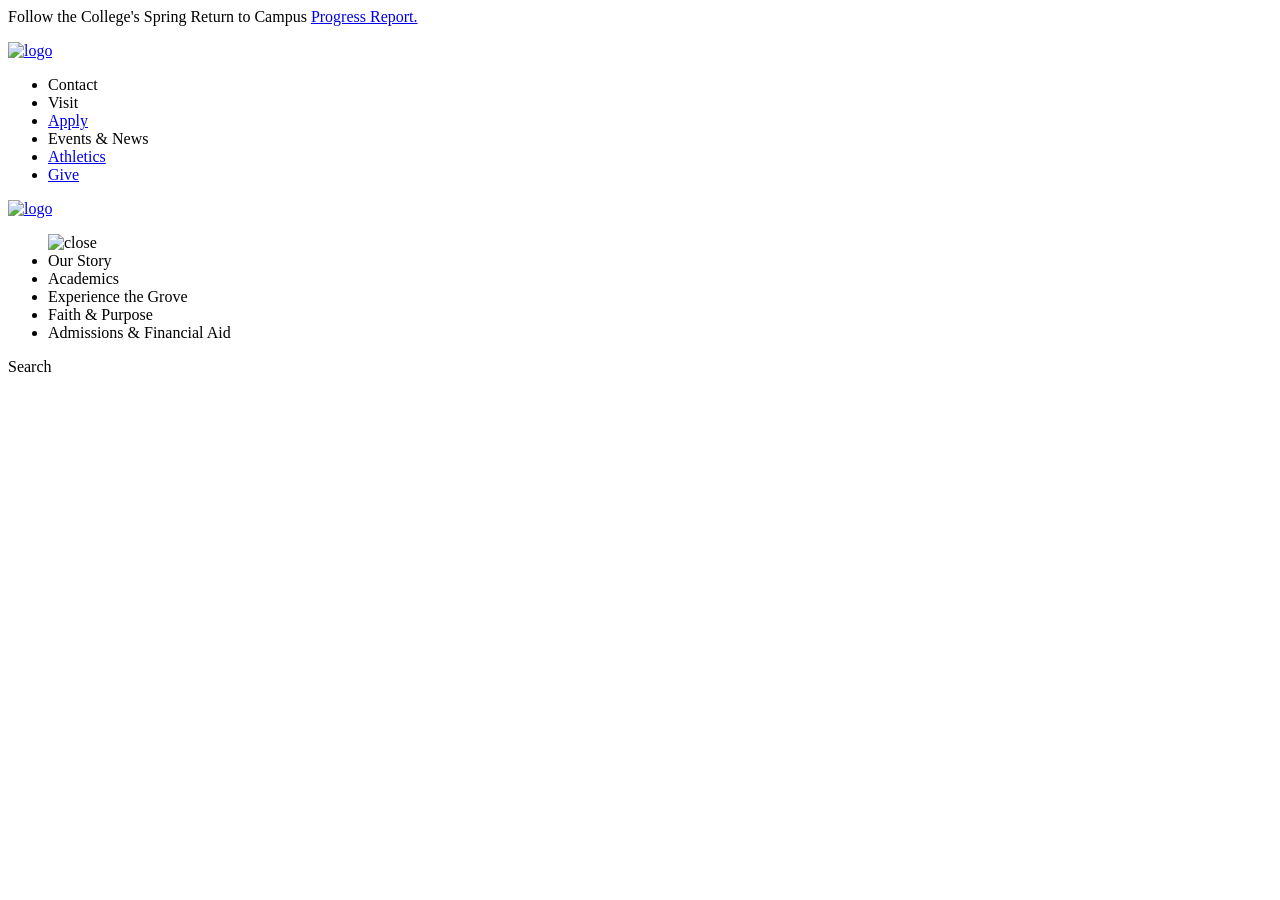
==== client_folder/index.html @ cbea6e5a "upload client_folder" ====
<!DOCTYPE html>
<!-- saved from url=(0020)https://www.gcc.edu/ -->
<html lang="en-US" class=" flexbox flexwrap objectfit object-fit"><head id="Head"><meta http-equiv="Content-Type" content="text/html; charset=UTF-8">

<meta name="viewport" content="width=device-width, initial-scale=1.0">

<link rel="stylesheet" href="./gcc_index_files/ici6coc.css">

<link rel="stylesheet" href="./gcc_index_files/4fae62d6ea.css">

<!-- begin CBE code -->
<script type="text/javascript" id="www-widgetapi-script" src="./gcc_index_files/www-widgetapi.js.download" async=""></script><script type="text/javascript" async="" src="./gcc_index_files/iframe_api"></script><script async="" src="./gcc_index_files/fbevents.js.download"></script><script type="text/javascript" async="" src="./gcc_index_files/f.txt"></script><script type="text/javascript" async="" src="./gcc_index_files/tracking.js.download"></script><script async="" src="./gcc_index_files/analytics.js.download"></script><script async="" src="./gcc_index_files/gtm.js.download"></script><script async="" src="./gcc_index_files/cbe.js.download"></script><script>
    (function(a,b,c,d,e,f,g) {
    a[e] = a[e] || function() {(a[e].q = a[e].q || []).push(arguments)};f=b.createElement(c);
    g=b.getElementsByTagName(c)[0];f.async=1;f.src=d+"/cbe/cbe.js";g.parentNode.insertBefore(f,g);
    })(window,document,"script","https://cbe.capturehighered.net","_cbe");

    _cbe("create","e0d51135");
    _cbe("log","pageview");
</script>
<!-- end CBE code -->

<!-- Google Tag Manager -->
<script>(function(w,d,s,l,i){w[l]=w[l]||[];w[l].push({'gtm.start':
new Date().getTime(),event:'gtm.js'});var f=d.getElementsByTagName(s)[0],
j=d.createElement(s),dl=l!='dataLayer'?'&l='+l:'';j.async=true;j.src=
'https://www.googletagmanager.com/gtm.js?id='+i+dl;f.parentNode.insertBefore(j,f);
})(window,document,'script','dataLayer','GTM-P2XJBWZ');</script>
<!-- End Google Tag Manager -->
<title>
	Grove City College | A Conservative Christian College in PA
</title><meta id="MetaDescription" name="DESCRIPTION" content="A Christ-centered learning and living experience defined by academic excellence and traditional American values. 180-acre campus an hour north of Pittsburgh."><meta id="MetaKeywords" name="KEYWORDS" content="Grove City College, Christian college, Liberal Arts College, STEM College, Engineering Programs, College Grove City, Grove City College Athletics, Grove City College Tuition, College Value"><meta id="MetaRobots" name="ROBOTS" content="INDEX, FOLLOW"><link href="./gcc_index_files/default.css" type="text/css" rel="stylesheet"><link href="./gcc_index_files/SearchSkinObjectPreview.css" type="text/css" rel="stylesheet"><link href="./gcc_index_files/skin.css" type="text/css" rel="stylesheet"><link href="./gcc_index_files/Ozone.css" type="text/css" rel="stylesheet"><link href="./gcc_index_files/portal.css" type="text/css" rel="stylesheet"><link href="./gcc_index_files/rateit.css" type="text/css" rel="stylesheet"><link href="./gcc_index_files/common.css" type="text/css" rel="stylesheet"><script src="./gcc_index_files/eds_jq.js.download" type="text/javascript"></script><script src="./gcc_index_files/jquery.js.download" type="text/javascript"></script><script src="./gcc_index_files/jquery-migrate.js.download" type="text/javascript"></script><script src="./gcc_index_files/jquery-ui.js.download" type="text/javascript"></script><link rel="SHORTCUT ICON" href="https://www.gcc.edu/Portals/0/favicon2.ico?ver=2020-01-23-114443-370" type="image/x-icon"><meta name="eds__GmapsInitData" content="{&quot;instanceGlobal&quot;:&quot;EasyDnnSolutions1_1_instance&quot;,&quot;google&quot;:{&quot;maps&quot;:{&quot;api&quot;:{&quot;key&quot;:&quot;&quot;,&quot;libraries&quot;:[&quot;geometry&quot;,&quot;places&quot;]}}}}">

          <script type="text/javascript">
            (function(i,s,o,g,r,a,m){i['GoogleAnalyticsObject']=r;i[r]=i[r]||function(){
            (i[r].q=i[r].q||[]).push(arguments)},i[r].l=1*new Date();a=s.createElement(o),
            m=s.getElementsByTagName(o)[0];a.async=1;a.src=g;m.parentNode.insertBefore(a,m)
            })(window,document,'script','https://www.google-analytics.com/analytics.js','ga');

            ga('create', 'UA-29758922-4', 'auto', {'legacyCookieDomain': 'none'});
            
			var dimensionName = localStorage.getItem('Analytics.Page.PageVariantDimension');

			if (dimensionName != undefined && dimensionName != '') { ga('set', dimensionName, 'Default'); }

            ga('send', 'pageview');	
          </script>

        <script async="" type="text/javascript" src="./gcc_index_files/2026256.js.download"></script><meta name="viewport" content="initial-scale=1.0,width=device-width"><script src="./gcc_index_files/smartscript.js.download"></script><script src="./gcc_index_files/f(1).txt"></script><script src="./gcc_index_files/f(2).txt"></script></head>
<body id="Body" data-new-gr-c-s-check-loaded="14.1056.0" data-gr-ext-installed="">
    
    <form method="post" action="https://www.gcc.edu/" id="Form" enctype="multipart/form-data">
<div class="aspNetHidden">
<input type="hidden" name="__EVENTTARGET" id="__EVENTTARGET" value="">
<input type="hidden" name="__EVENTARGUMENT" id="__EVENTARGUMENT" value="">
<input type="hidden" name="__VIEWSTATE" id="__VIEWSTATE" value="AWwN4nqwGJekj2pAhtR2ziW4N9yMHhQFfzo43Len8B0TLerBjThxQMmJ7/lKeh1e4ypZnMqMAfQ1Xduw1H5PG7Nsw1gUC0YUn21o5ZA7J3r8SD7vrPawrjKbLZw86y6627sok5jM5HINxeb8GuG51H4UZCGhubv+f9yQyBjHsGoX1CPyv4uhW/bL1IC0ecMvWYdaj3S+3VY9XB9GkEHub8O78Wb2TTCHfKuOiGuLjXV3nulKrGnI4gNhwKuUR3wf/UK33C4wjFEYW2MgIlSI2dHZ0qzH8yj5Eevm2uMMHmhvrkqkBo/0hAAVKHQSp7WT9yE+a51SdRYS4IZhN3HEKUXcUphgkC2/FlQTPCYA0ia2wXGzypbbdLKAx5jgSPy7X4BI76x0ZKxJ3v1G7U7njTJXMn3nydFfuvqqBlJsWcaWVe+QkelgAGmH1B/o0JNHGzgcIoF5KpC55Tut5bm9Mdblx1D/nlWRSVZ/KWEHq9S9iYiEf5qOYj6PR5OSgE7MSlmAaiO/Cz9xbIOFfEPV6eg3sANf2FUHAnQqU9gETbZIR/MEJyhtvXoVqIIvGwbbjoHabvAn+2CXpcZPj/oO9YsBtcvo6bR8c07AzoQDBxeM5GqlGKFJ0XtRbQysBl/KBK/mrhToX8LyN3zNfhZS1IwQts1TbwKhgrqCNRhsBdolDebVrCkYYRMybkYWf814iivQvM5OQdamvOJjJCtsSePVcW6+2JIGipcFG5o9eeCRKMX/FuvDlxLcVln62WHt2p6TMxGBGPRg1ErvHLvKJitFLUW6mIOcLsLPqwztCorCMe/w49AoU6wGcmS7c6v6WR+cvGtR2unA+xhCE/gprZOCgZPpSst+vTFXi72mRgdv+SDwGF4ZztR7PCE=">
</div>

<script type="text/javascript">
//<![CDATA[
var theForm = document.forms['Form'];
if (!theForm) {
    theForm = document.Form;
}
function __doPostBack(eventTarget, eventArgument) {
    if (!theForm.onsubmit || (theForm.onsubmit() != false)) {
        theForm.__EVENTTARGET.value = eventTarget;
        theForm.__EVENTARGUMENT.value = eventArgument;
        theForm.submit();
    }
}
//]]>
</script>


<script src="./gcc_index_files/WebResource.axd" type="text/javascript"></script>


<script src="./gcc_index_files/ScriptResource.axd" type="text/javascript"></script>
<script src="./gcc_index_files/ScriptResource(1).axd" type="text/javascript"></script>
<div class="aspNetHidden">

	<input type="hidden" name="__VIEWSTATEGENERATOR" id="__VIEWSTATEGENERATOR" value="CA0B0334">
	<input type="hidden" name="__VIEWSTATEENCRYPTED" id="__VIEWSTATEENCRYPTED" value="">
	<input type="hidden" name="__EVENTVALIDATION" id="__EVENTVALIDATION" value="p9dQFs6DfUUZxDEDKiuTaV3kQXOUXdfULFUy/Nu9dEB+/EOw+j2JY4qCLTvn656E8/e5LhRwMFNmOAy6IQc8epU8EzXHrSXh2RQ5BfpysTKSEsGhw7GpftzR8g7YdAMBoew1/4pwnNFKtXWBA6Me+zsvPSs=">
</div><script src="./gcc_index_files/dnn.js.download" type="text/javascript"></script><script src="./gcc_index_files/dnn.modalpopup.js.download" type="text/javascript"></script><script src="./gcc_index_files/dnncore.js.download" type="text/javascript"></script><script src="./gcc_index_files/SearchSkinObjectPreview.js.download" type="text/javascript"></script><script src="./gcc_index_files/dnn.servicesframework.js.download" type="text/javascript"></script><script src="./gcc_index_files/jquery.rateit_2.2.js.download" type="text/javascript"></script><script src="./gcc_index_files/EasyDnnSolutions_1.1_2.2.js.download" type="text/javascript"></script>
<script type="text/javascript">
//<![CDATA[
Sys.WebForms.PageRequestManager._initialize('ScriptManager', 'Form', [], [], [], 90, '');
//]]>
</script>

        
        
        



<!-- Google Tag Manager (noscript) -->
<noscript>
<iframe src="https://www.googletagmanager.com/ns.html?id=GTM-P2XJBWZ" height="0" width="0" style="display:none;visibility:hidden"></iframe>
</noscript>
<!-- End Google Tag Manager (noscript) -->

<div class="overflow">
    <div id="dnn_AlertPane"><div class="DnnModule DnnModule-Visualizer DnnModule-3594 DnnVersionableControl"><a name="3594"></a><div id="dnn_ctr3594_ContentPane" class="clearfix module-clean"><!-- Start_Module_3594 --><div id="dnn_ctr3594_ModuleContent" class="DNNModuleContent ModVisualizerC">
	<div id="dnn_ctr3594_View_ScopeWrapper" data-mid="3594" data-vid="b26cb7be-8696-441f-9628-9b6eb5b7796b" data-dnn-content-items="{&quot;vi&quot;:&quot;b26cb7be-8696-441f-9628-9b6eb5b7796b&quot;,&quot;ci&quot;:[&quot;fccc1849-2849-4cb1-a3d4-5d7c308e243f&quot;]}"><div class="alert-bar">	<div class="wrapper">		<i class="fa fa-info-circle" aria-hidden="true"></i> Follow the College's Spring Return to Campus <a href="https://www.gcc.edu/Info/Spring-Return-2022">Progress Report.</a><p></p>	</div><!--/.wrapper--></div><!--/.alert-bar--></div>
</div><!-- End_Module_3594 --></div>

















</div></div>
    <header>
    <div class="secondary">
        <div class="wrapper">
            <a href="https://www.gcc.edu/" class="logo">
                <img src="./gcc_index_files/gcc-logo-primary-1x.png" alt="logo" class="logo__img">
            </a>
            <!-- Secondary Navigation -->
            <!-- Secondary Navigation -->

<nav class="secondary__nav">
    <ul class="secondary__list">
  <li class="secondary__item" data-state="inactive"><a class="secondary__link fa-toogle-arrow" data-state="inactive">Contact</a><ul class="secondary__list--child" style="display: none;">
      <li class="secondary__item--child"><a class="secondary__link--child" href="https://www.gcc.edu/Info/Contact/Request-Information">Request Information</a></li>
      <li class="secondary__item--child"><a class="secondary__link--child" href="https://www.gcc.edu/Info/Contact/Staff-Directory">Staff Directory</a></li>
      <li class="secondary__item--child"><a class="secondary__link--child" href="https://www.gcc.edu/Home/Academics/Faculty-Directory">Faculty Directory</a></li>
      <li class="secondary__item--child"><a class="secondary__link--child" href="https://www.gcc.edu/Utility/Offices/Office-of-Marketing-Communications/Media-Kit">Media Kit</a></li>
      <li class="secondary__item--child"><a class="secondary__link--child" href="https://www.gcc.edu/Info/Contact">Contact Us</a></li>
    </ul>
  </li>
  <li class="secondary__item" data-state="inactive"><a class="secondary__link fa-toogle-arrow" data-state="inactive">Visit</a><ul class="secondary__list--child" style="display: none;">
      <li class="secondary__item--child"><a class="secondary__link--child" href="https://www.gcc.edu/Info/Visit">Visit Us</a></li>
      <li class="secondary__item--child"><a class="secondary__link--child" href="https://www.gcc.edu/Info/Visit/Daily-Visit-Options">Daily Visit Options</a></li>
      <li class="secondary__item--child"><a class="secondary__link--child" href="https://www.gcc.edu/Info/Visit/Open-Houses">Open Houses</a></li>
      <li class="secondary__item--child"><a class="secondary__link--child" href="https://www.youvisit.com/tour/grovecitycollege/80915?tourid=tour1_08_06_20_56572&amp;">Virtual Tour</a></li>
      <li class="secondary__item--child"><a class="secondary__link--child" href="https://www.gcc.edu/Info/Visit/Driving-Directions">Driving Directions</a></li>
      <li class="secondary__item--child"><a class="secondary__link--child" href="http://www.gcc.edu/Portals/0/GCC-CampusMap.pdf" target="_blank">Campus Map</a></li>
      <li class="secondary__item--child"><a class="secondary__link--child" href="https://www.gcc.edu/Info/Visit/Accommodations">Accommodations</a></li>
      <li class="secondary__item--child"><a class="secondary__link--child" href="https://www.gcc.edu/Info/Visit/Dining">Dining</a></li>
      <li class="secondary__item--child"><a class="secondary__link--child" href="https://www.gcc.edu/Info/Visit/Regional-Attractions">Regional Attractions</a></li>
    </ul>
  </li>
  <li class="secondary__item" data-state="inactive"><a class="secondary__link" data-state="inactive" href="https://www.gcc.edu/Home/Admissions-Financial-Aid/Applying-to-Grove-City-College">Apply</a></li>
  <li class="secondary__item" data-state="inactive"><a class="secondary__link fa-toogle-arrow" data-state="inactive">Events &amp; News</a><ul class="secondary__list--child" style="display: none;">
      <li class="secondary__item--child"><a class="secondary__link--child" href="https://www.gcc.edu/Info/Events-News">Events &amp; News</a></li>
      <li class="secondary__item--child"><a class="secondary__link--child" href="http://alumni.gcc.edu/s/1472/17/events.aspx?sid=1472&amp;gid=1&amp;pgid=1266">Alumni &amp; Friends Events</a></li>
      <li class="secondary__item--child"><a class="secondary__link--child" href="https://www.gcc.edu/Info/Events-News/Calendar">Calendar</a></li>
      <li class="secondary__item--child"><a class="secondary__link--child" href="https://www.gcc.edu/Info/Visit/Open-Houses">Open Houses</a></li>
      <li class="secondary__item--child"><a class="secondary__link--child" href="https://www.gcc.edu/Info/Events-News/Student-Publications">Student Publications</a></li>
      <li class="secondary__item--child"><a class="secondary__link--child" href="https://www.gcc.edu/Info/Events-News/Commencement-2022">Commencement 2022</a></li>
      <li class="secondary__item--child"><a class="secondary__link--child" href="https://www.gcc.edu/Info/Events-News/Commencement-Archive">Commencement Archive</a></li>
      <li class="secondary__item--child"><a class="secondary__link--child" href="https://www.gcc.edu/Utility/Offices/Office-of-Marketing-Communications/Media-Coverage">Media Coverage</a></li>
      <li class="secondary__item--child"><a class="secondary__link--child" href="https://www.gcc.edu/Info/Events-News/News-Releases">News Releases</a></li>
      <li class="secondary__item--child"><a class="secondary__link--child" href="https://issuu.com/grovecitycollege/stacks/99fbe0dc411946b391de90047c479d2e">GeDunk Alumni Magazine</a></li>
      <li class="secondary__item--child"><a class="secondary__link--child" href="https://livestream.com/accounts/13431056" target="_blank">Recorded Lectures &amp; Events</a></li>
    </ul>
  </li>
  <li class="secondary__item" data-state="inactive"><a class="secondary__link" data-state="inactive" href="http://athletics.gcc.edu/" target="_blank">Athletics</a></li>
  <li class="secondary__item" data-state="inactive"><a class="secondary__link" data-state="inactive" href="https://securelb.imodules.com/s/1472/index.aspx?sid=1472&amp;gid=1&amp;pgid=683&amp;cid=1644">Give</a></li>
</ul>
</nav>
        </div>
    </div>

    <div class="primary">
        <div class="wrapper">
            <a href="https://www.gcc.edu/" class="logo">
                <img src="./gcc_index_files/gcc-logo-primary-1x.png" alt="logo" class="logo__img">
            </a>

            <!-- Primary Navigation -->
            <!-- Primary Navigation -->

<nav class="primary__nav">
    <ul class="primary__list">
  <div class="close-btn" data-state="inactive"><img srcset="/Portals/0/Images/close-icon-1x.png, /Portals/0/Images/close-icon-2x.png 2x" src="./gcc_index_files/close-icon-1x.png.png" alt="close"></div>
  <li class="primary__item" data-state="inactive"><a class="primary__link" data-state="inactive">Our Story</a><div class="primary__list-wrapper" style="display: none;">
      <div class="primary__list-wrapper--child">
        <div class="primary__callout">
          <div class="primary__callout-title">Our Story</div>
          <div class="primary__callout-desc">Built on American values.</div><a class="btn-primary" href="https://www.gcc.edu/Home/Our-Story">
                                    Learn More
                                </a></div>
        <ul class="primary__list--child primary__list--child--flex" style="display: none;">
          <li class="primary__item--child"><a class="primary__link--child" href="https://www.gcc.edu/Home/Our-Story/Distinctives">Our Distinctives</a></li>
          <li class="primary__item--child"><a class="primary__link--child" href="https://www.gcc.edu/Home/Our-Story/History">History</a></li>
          <li class="primary__item--child"><a class="primary__link--child" href="https://www.gcc.edu/Home/Our-Story/Faith-Freedom">Faith &amp; Freedom</a></li>
          <li class="primary__item--child"><a class="primary__link--child" href="https://www.gcc.edu/Home/Our-Story/By-the-Numbers">By the Numbers</a></li>
          <li class="primary__item--child"><a class="primary__link--child" href="https://www.gcc.edu/Home/Our-Story/Leadership-Teams">Leadership Teams</a></li>
          <li class="primary__item--child"><a class="primary__link--child" href="http://alumni.gcc.edu/s/1472/17/interior.aspx?sid=1472&amp;gid=1&amp;pgid=794">Our Alumni</a></li>
          <li class="primary__item--child"><a class="primary__link--child" href="https://www.gcc.edu/Home/Our-Story/The-Institute-for-Faith-Freedom">The Institute for Faith &amp; Freedom</a></li>
          <li class="primary__item--child"><a class="primary__link--child" href="https://www.gcc.edu/Center-Entrepreneurship-Innovation">Center for Entrepreneurship + Innovation</a></li>
        </ul>
      </div>
    </div>
  </li>
  <li class="primary__item" data-state="inactive"><a class="primary__link" data-state="inactive">Academics</a><div class="primary__list-wrapper" style="display: none;">
      <div class="primary__list-wrapper--child">
        <div class="primary__callout">
          <div class="primary__callout-title">Academics</div>
          <div class="primary__callout-desc">Educating the entire you.</div><a class="btn-primary" href="https://www.gcc.edu/Home/Academics">
                                    Learn More
                                </a></div>
        <ul class="primary__list--child primary__list--child--flex" style="display: none;">
          <li class="primary__item--child"><a class="primary__link--child" href="https://www.gcc.edu/Home/Academics/Majors-Departments">Majors &amp; Departments</a></li>
          <li class="primary__item--child"><a class="primary__link--child" href="https://www.gcc.edu/Home/Academics/Grad-School-Prep">Grad School Prep</a></li>
          <li class="primary__item--child"><a class="primary__link--child" href="https://www.gcc.edu/Home/Academics/Study-Abroad-Programs">Study Abroad Programs</a></li>
          <li class="primary__item--child"><a class="primary__link--child" href="https://www.gcc.edu/Home/Academics/Graduate-Online-Programs">Graduate &amp; Online Programs</a></li>
          <li class="primary__item--child"><a class="primary__link--child" href="https://www.gcc.edu/Home/Academics/Faculty-Directory">Faculty Directory</a></li>
          <li class="primary__item--child"><a class="primary__link--child" href="https://www.gcc.edu/Home/Academics/Academic-Resource-Center">Academic Resource Center</a></li>
          <li class="primary__item--child"><a class="primary__link--child" href="https://www.gcc.edu/Home/Academics/Accreditations-Affiliations">Accreditations &amp; Affiliations</a></li>
          <li class="primary__item--child"><a class="primary__link--child" href="https://www.gcc.edu/Utility/Offices/Registrar/Transcript-Request">Request a Transcript</a></li>
          <li class="primary__item--child"><a class="primary__link--child" href="https://www.gcc.edu/Home/Admissions-Financial-Aid/Applying-to-Grove-City-College/How-To-Apply/Dual-Enrollment-Program">Dual Enrollment Program</a></li>
          <li class="primary__item--child"><a class="primary__link--child" href="https://www.gcc.edu/Utility/Offices/Registrar/Online-Courses">Online Courses</a></li>
        </ul>
      </div>
    </div>
  </li>
  <li class="primary__item" data-state="inactive"><a class="primary__link" data-state="inactive">Experience the Grove</a><div class="primary__list-wrapper" style="display: none;">
      <div class="primary__list-wrapper--child">
        <div class="primary__callout">
          <div class="primary__callout-title">Experience the Grove</div>
          <div class="primary__callout-desc">A community so unique, we have our own name.</div><a class="btn-primary" href="https://www.gcc.edu/Home/Experience-the-Grove">
                                    Learn More
                                </a></div>
        <ul class="primary__list--child" style="display: none;">
          <li class="primary__item--child"><a class="primary__link--child" href="https://www.gcc.edu/Home/Experience-the-Grove/Organizations-Clubs">Organizations &amp; Clubs</a></li>
          <li class="primary__item--child"><a class="primary__link--child" href="https://www.gcc.edu/Home/Experience-the-Grove/Campus-Life">Campus Life</a></li>
          <li class="primary__item--child"><a class="primary__link--child" href="http://athletics.gcc.edu/">Athletics</a></li>
          <li class="primary__item--child"><a class="primary__link--child" href="https://www.gcc.edu/Home/Experience-Grove/Facilities">Facilities</a></li>
          <li class="primary__item--child"><a class="primary__link--child" href="https://www.gcc.edu/#">Virtual Tour</a></li>
        </ul>
      </div>
    </div>
  </li>
  <li class="primary__item" data-state="inactive"><a class="primary__link" data-state="inactive">Faith &amp; Purpose</a><div class="primary__list-wrapper" style="display: none;">
      <div class="primary__list-wrapper--child">
        <div class="primary__callout">
          <div class="primary__callout-title">Faith &amp; Purpose</div>
          <div class="primary__callout-desc">Who will you become?</div><a class="btn-primary" href="https://www.gcc.edu/Home/Faith-Purpose">
                                    Learn More
                                </a></div>
        <ul class="primary__list--child" style="display: none;">
          <li class="primary__item--child"><a class="primary__link--child" href="https://www.gcc.edu/Home/Faith-Purpose/Find-Your-Calling">Find Your Calling</a></li>
          <li class="primary__item--child"><a class="primary__link--child" href="https://www.gcc.edu/Home/Faith-Purpose/Christian-Formation">Christian Formation</a></li>
          <li class="primary__item--child"><a class="primary__link--child" href="https://livestream.com/accounts/13431056/events/9805194">Chapel Livestream</a></li>
        </ul>
      </div>
    </div>
  </li>
  <li class="primary__item" data-state="inactive"><a class="primary__link" data-state="inactive">Admissions &amp; Financial Aid</a><div class="primary__list-wrapper" style="display: none;">
      <div class="primary__list-wrapper--child">
        <div class="primary__callout">
          <div class="primary__callout-title">Admissions &amp; Financial Aid</div>
          <div class="primary__callout-desc">You'll get more than what you pay for.</div><a class="btn-primary" href="https://www.gcc.edu/Home/Admissions-Financial-Aid">
                                    Learn More
                                </a></div>
        <ul class="primary__list--child primary__list--child--flex" style="display: none;">
          <li class="primary__item--child"><a class="primary__link--child" href="https://www.gcc.edu/Home/Admissions-Financial-Aid">Admissions &amp; Financial Aid</a></li>
          <li class="primary__item--child"><a class="primary__link--child" href="https://www.gcc.edu/Home/Our-Story/By-the-Numbers/Why-Grove-City-College">Why Grove City College?</a></li>
          <li class="primary__item--child"><a class="primary__link--child" href="https://www.gcc.edu/Info/Visit">Visit Us</a></li>
          <li class="primary__item--child"><a class="primary__link--child" href="https://www.gcc.edu/Home/Admissions-Financial-Aid/Financial-Aid-Scholarships">Financial Aid &amp; Scholarships</a></li>
          <li class="primary__item--child"><a class="primary__link--child" href="https://www.gcc.edu/Home/Admissions-Financial-Aid/Applying-to-Grove-City-College">Applying to Grove City College</a></li>
          <li class="primary__item--child"><a class="primary__link--child" href="https://www.gcc.edu/Utility/Info-For/New-Students/Accepted-Students">Accepted Students</a></li>
          <li class="primary__item--child"><a class="primary__link--child" href="https://www.gcc.edu/Home/Admissions-Financial-Aid/Applying-to-Grove-City-College/How-To-Apply/Dual-Enrollment-Program">Dual Enrollment Program</a></li>
          <li class="primary__item--child"><a class="primary__link--child" href="https://www.gcc.edu/Utility/Offices/Registrar/Online-Courses">Online Courses</a></li>
          <li class="primary__item--child"><a class="primary__link--child" href="https://www.gcc.edu/Home/Admissions-Financial-Aid/College-Search-Resources">College Search Resources</a></li>
          <li class="primary__item--child"><a class="primary__link--child" href="https://www.gcc.edu/Home/Admissions-Financial-Aid/Meet-the-Admissions-Staff">Meet the Admissions Staff</a></li>
        </ul>
      </div>
    </div>
  </li>
<ul class="secondary__list" style="display: none;">
  <li class="secondary__item" data-state="inactive"><a class="secondary__link fa-toogle-arrow" data-state="inactive">Contact</a><ul class="secondary__list--child" style="display: none;">
      <li class="secondary__item--child"><a class="secondary__link--child" href="https://www.gcc.edu/Info/Contact/Request-Information">Request Information</a></li>
      <li class="secondary__item--child"><a class="secondary__link--child" href="https://www.gcc.edu/Info/Contact/Staff-Directory">Staff Directory</a></li>
      <li class="secondary__item--child"><a class="secondary__link--child" href="https://www.gcc.edu/Home/Academics/Faculty-Directory">Faculty Directory</a></li>
      <li class="secondary__item--child"><a class="secondary__link--child" href="https://www.gcc.edu/Utility/Offices/Office-of-Marketing-Communications/Media-Kit">Media Kit</a></li>
      <li class="secondary__item--child"><a class="secondary__link--child" href="https://www.gcc.edu/Info/Contact">Contact Us</a></li>
    </ul>
  </li>
  <li class="secondary__item" data-state="inactive"><a class="secondary__link fa-toogle-arrow" data-state="inactive">Visit</a><ul class="secondary__list--child" style="display: none;">
      <li class="secondary__item--child"><a class="secondary__link--child" href="https://www.gcc.edu/Info/Visit">Visit Us</a></li>
      <li class="secondary__item--child"><a class="secondary__link--child" href="https://www.gcc.edu/Info/Visit/Daily-Visit-Options">Daily Visit Options</a></li>
      <li class="secondary__item--child"><a class="secondary__link--child" href="https://www.gcc.edu/Info/Visit/Open-Houses">Open Houses</a></li>
      <li class="secondary__item--child"><a class="secondary__link--child" href="https://www.youvisit.com/tour/grovecitycollege/80915?tourid=tour1_08_06_20_56572&amp;">Virtual Tour</a></li>
      <li class="secondary__item--child"><a class="secondary__link--child" href="https://www.gcc.edu/Info/Visit/Driving-Directions">Driving Directions</a></li>
      <li class="secondary__item--child"><a class="secondary__link--child" href="http://www.gcc.edu/Portals/0/GCC-CampusMap.pdf">Campus Map</a></li>
      <li class="secondary__item--child"><a class="secondary__link--child" href="https://www.gcc.edu/Info/Visit/Accommodations">Accommodations</a></li>
      <li class="secondary__item--child"><a class="secondary__link--child" href="https://www.gcc.edu/Info/Visit/Dining">Dining</a></li>
      <li class="secondary__item--child"><a class="secondary__link--child" href="https://www.gcc.edu/Info/Visit/Regional-Attractions">Regional Attractions</a></li>
    </ul>
  </li>
  <li class="secondary__item" data-state="inactive"><a class="secondary__link" data-state="inactive" href="https://www.gcc.edu/Home/Admissions-Financial-Aid/Applying-to-Grove-City-College">Apply</a></li>
  <li class="secondary__item" data-state="inactive"><a class="secondary__link fa-toogle-arrow" data-state="inactive">Events &amp; News</a><ul class="secondary__list--child" style="display: none;">
      <li class="secondary__item--child"><a class="secondary__link--child" href="https://www.gcc.edu/Info/Events-News">Events &amp; News</a></li>
      <li class="secondary__item--child"><a class="secondary__link--child" href="http://alumni.gcc.edu/s/1472/17/events.aspx?sid=1472&amp;gid=1&amp;pgid=1266">Alumni &amp; Friends Events</a></li>
      <li class="secondary__item--child"><a class="secondary__link--child" href="https://www.gcc.edu/Info/Events-News/Calendar">Calendar</a></li>
      <li class="secondary__item--child"><a class="secondary__link--child" href="https://www.gcc.edu/Info/Visit/Open-Houses">Open Houses</a></li>
      <li class="secondary__item--child"><a class="secondary__link--child" href="https://www.gcc.edu/Info/Events-News/Student-Publications">Student Publications</a></li>
      <li class="secondary__item--child"><a class="secondary__link--child" href="https://www.gcc.edu/Info/Events-News/Commencement-2022">Commencement 2022</a></li>
      <li class="secondary__item--child"><a class="secondary__link--child" href="https://www.gcc.edu/Info/Events-News/Commencement-Archive">Commencement Archive</a></li>
      <li class="secondary__item--child"><a class="secondary__link--child" href="https://www.gcc.edu/Utility/Offices/Office-of-Marketing-Communications/Media-Coverage">Media Coverage</a></li>
      <li class="secondary__item--child"><a class="secondary__link--child" href="https://www.gcc.edu/Info/Events-News/News-Releases">News Releases</a></li>
      <li class="secondary__item--child"><a class="secondary__link--child" href="https://issuu.com/grovecitycollege/stacks/99fbe0dc411946b391de90047c479d2e">GeDunk Alumni Magazine</a></li>
      <li class="secondary__item--child"><a class="secondary__link--child" href="https://livestream.com/accounts/13431056" target="_blank">Recorded Lectures &amp; Events</a></li>
    </ul>
  </li>
  <li class="secondary__item" data-state="inactive"><a class="secondary__link" data-state="inactive" href="http://athletics.gcc.edu/">Athletics</a></li>
  <li class="secondary__item" data-state="inactive"><a class="secondary__link" data-state="inactive" href="https://securelb.imodules.com/s/1472/index.aspx?sid=1472&amp;gid=1&amp;pgid=683&amp;cid=1644">Give</a></li>
</ul></ul>
</nav>
            <div class="search-utility-wrapper">
                <div id="dnn_HeaderSearchUtilityPane"><div class="DnnModule DnnModule-DNN_HTML DnnModule-1670 DnnVersionableControl"><a name="1670"></a><div id="dnn_ctr1670_ContentPane" class="clearfix module-clean"><!-- Start_Module_1670 --><div id="dnn_ctr1670_ModuleContent" class="DNNModuleContent ModDNNHTMLC">
	<div id="dnn_ctr1670_HtmlModule_lblContent"><div class="search-btn search-utility__btn" data-state="inactive">
	<i class="fa fa-search" aria-hidden="true"></i>
	<span class="search-btn__label">Search</span>
</div>
<div class="utility-btn" data-state="inactive">
	<i class="fa fa-user" aria-hidden="true"></i>
</div>
<div class="utility-btn-mobile search-utility__btn" data-state="inactive">
	<i class="fa fa-user" aria-hidden="true"></i>
</div>
<div class="menu-btn utility-btn-mobile search-utility__btn" data-state="inactive">
	<i class="fa fa-bars" aria-hidden="true"></i>
</div></div>




</div><!-- End_Module_1670 --></div>

















</div></div>
            </div>
        </div>
    </div>

    <!-- searchbox -->
    <div class="searchbox" role="search" data-state="inactive" style="display: none;">
        <div class="wrapper">
            <label for="search_term" class="searchbox__label">Site Search</label>
            <span id="dnn_dnnSearch_ClassicSearch">
    
    
    <span class="searchInputContainer" data-moreresults="See More Results" data-noresult="No Results Found">
        <input name="dnn$dnnSearch$txtSearch" type="text" maxlength="255" size="20" id="dnn_dnnSearch_txtSearch" class="NormalTextBox" aria-label="Search" autocomplete="off" placeholder="Type and hit enter to search programs, degrees, people and more...">
        <a class="dnnSearchBoxClearText" title="Clear search text"></a>
    </span>
    <a id="dnn_dnnSearch_cmdSearch" class="SkinObject" href="javascript:__doPostBack(&#39;dnn$dnnSearch$cmdSearch&#39;,&#39;&#39;)">Search</a>
</span>


<script type="text/javascript">
    $(function() {
        if (typeof dnn != "undefined" && typeof dnn.searchSkinObject != "undefined") {
            var searchSkinOb                                                                                                                                                                                                                                                                                                                                                                                                                                                                                                                                                                                                                                                                                                                                                                                                                                                                                                                                                                                                                                                                                                                                                                                                                                                                                                                                                                                                                                                                                                                                                                                                                                                                                                                                                                                                                                                                                                                                                                                                                                                                                                                                                                                                                                                                                                                                                                                                                                                                                                                                                                                                                                                                                                                                                                                                                                                                                                                                                                                                                                                                                                                                                                                                                                                                                                                                                                                                                                                                                                                                                                                                                                                                                                                                                                                                                                                                                                                                                                                                                                                                                                                                                                                                                                                                                                                                                                                                                                                                                                                                                                                                                                                                                                                                                                                                                                                                                                                                                                                                                                                                                                                                                                                                                                                                                                                                                                                                                                                                                                                                                                                                                                                                                                                                                                                                                                                                                                                                                                                                                                                                                                                                                                                                                                                                                                                                                                                                                                                                                                                                                                                                                                                                                                                                                                                                                                                                                                                                                                                                                                                                                                                                                                                                                                                                                                                                                                                                                                                                                                                                                                                                                                                                                                                                                                                                                                                                                                                                                                                                                                                                                                                                                                                                                                                                                                                                                                                                                                                                                                                                                                                                                                                                                                                                                                                                                                                                                                                                                                                                                                                                                                                                                                                                                                                                                                                                                                                                                                                                                                                                                                                                                                                                                                                                                                                                                                                                                                                                                                                                                                                                                                                                                                                                                                                                                                                                                                                                                                                                                                                                                                                                                                                                                                                                                                                                                                                                                                                                                                                                                                                                                                                                                                                                                                                                                                                                                                                                                                                                                                                                                                                                                                                                                                                                                                                                                                                                                                                                                                                                                                                                                                                                                                                                                                                                                                                                                                                                                                                                                                                                                                                                                                                                                                                                                                                                                                                                                                                                                                                                                                                                                                                                                                                                                                                                                                                                                                                                                                                                                                                                                                                                                                                                                                                                                                                                                                                                                                                                                                                                                                                                                                                                                                                                                                                                                                                                                                                                                                                                                                                                                                                                                                                                                                                                                                                                                                                                                                                                                                                                                                                                                                                                                                                                                                                                                                                                                                                                                                                                                                                                                                                                                                                                                                                                                                                                                                                                                                                                                                                                                                                                                                                                                                                                                                                                                                                                                                                                                                                                                                                                                                                                                                                                                                                                                                                                                                                                                                                                                                                                                                                                                                                                                                                                                                                                                                                                                                                                                                                                                                                                                                                                                                                                                                                                                                                                                                                                                                                                                                                                                                                                                                                                                                                                                                                                                                                                                                                                                                                                                                                                                                                                                                                                                                                                                                                                                                                                                                                                                                                                                                                                                                                                                                                                                                                                                                                                                                                                                                                                                                                                                                                                                                                                                                                                                                                                                                                                                                                                                                                                                                                                                                                                                                                                                                                                                                                                                                                                                                                                                                                                                                                                                                                                                                                                                                                                                                                                                                                                                                                                                                                                                                                                                                                                                                                                                                                                                                                                                                                                                                                                                                                                                                                                                                                                                                                                                                                                                                                                                                                                                                                                                                                                                                                                                                                                                                                                                                                                                                                                                                                                                                                                                                                                                                                                                                                                                                                                                                                                                                                                                                                                                                                                                                                                                                                                                                                                                                                                                                                                                                                                                                                                                                                                                                                                                                                                                                                                                                                                                                                                                                                                                                                                                                                                                                                                                                                                                                                                                                                                                                                                                                                                                                                                                                                                                                                                                                                                                                                                                                                                                                                                                                                                                                                                                                                                                                                                                                                                                                                                                                                                                                                                                                                                                                                                                                                                                                                                                                                                                                                                                                                                                                                                                                                                                                                                                                                                                                                                                                                                                                                                                                                                                                                                                                                                                                                                                                                                                                                                                                                                                                                                                                                                                                                                                                                                                                                                                                                                                                                                                                                                                                                                                                                                                                                                                                                                                                                                                                                                                                                                                                                                                                                                                                                                                                                                                                                                                                                                                                                                                                                                                                                                                                                                                                                                                                                                                                                                                                                                                                                                                                                                                                                                                                                                                                                                                                                                                                                                                                                                                                                                                                                                                                                                                                                                                                                                                                                                                                                                                                                                                                                                                                                                                                                                                                                                                                                                                                                                                                                                                                                                                                                                                                                                                                                                                                                                                                                                                                                                                                                                                                                                                                                                                                                                                                                                                                                                                                                                                                                                                                                                                                                                                                                                                                                                                                                                                                                                                                                                                                                                                                                                                                                                                                                                                                                                                                                                                                                                                                                                                                                                                                                                                                                                                                                                                                                                                                                                                                                                                                                                                                                                                                                                                                                                                                                                                                                                                                                                                                                                                                                                                                                                                                                                                                                                                                                                                                                                                                                                                                                                                                                                                                                                                                                                                                                                                                                                                                                                                                                                                                                                                                                                                                                                                                                                                                                                                                                                                                                                                                                                                                                                                                                                                                                                                                                                                                                                                                                                                                                                                                                                                                                                                                                                                                                                                                                                                                                                                                                                                                                                                                                                                                                                                                                                                                                                                                                                                                                                                                                                                                                                                                                                                                                                                                                                                                                                                                                                                                                                                                                                                                                                                                                                                                                                                                                                                                                                                                                                                                                                                                                                                                                                                                                                                                                                                                                                                                                                                                                                                                                                                                                                                                                                                                                                                                                                                                                                                                                                                                                                                                                                                                                                                                                                                                                                                                                                                                                                                                                                                                                                                                                                                                                                                                                                                                                                                                                                                                                                                                                                                                                                                                                                                                                                                                                                                                                                                                                                                                                                                                                                                                                                                                                                                                                                                                                                                                                                                                                                                                                                                                                                                                                                                                                                                                                                                                                                                                                                                                                                                                                                                                                                                                                                                                                                                                                                                                                                                                                                                                                                                                                                                                                                                                                                                                                                                                                                                                                                                                                                                                                                                                                                                                                                                                                                                                                                                                                                                                                                                                                                                                                                                                                                                                                                                                                                                                                                                                                                                                                                                                                                                                                                                                                                                                                                                                                                                                                                                                                                                                                                                                                                                                                                                                                                                                                                                                                                                                                                                                                                                                                                                                                                                                                                                                                                                                                                                                                                                                                                                                                                                                                                                                                                                                                                                                                                                                                                                                                                                                                                                                                                                                                                                                                                                                                                                                                                                                                                                                                                                                                                                                                                                                                                                                                                                                                                                                                                                                                                                                                                                                                                                                                                                                                                                                                                                                                                                                                                                                                                                                                                                                                                                                                                                                                                                                                                                                                                                                                                                                                                                                                                                                                                                                                                                                                                                                                                                                                                                                                                                                                                                                                                                                                                                                                                                                                                                                                                                                                                                                                                                                                                                                                                                                                                                                                                                                                                                                                                                                                                                                                                                                                                                                                                                                                                                                                                                                                                                                                                                                                                                                                                                                                                                                                                                                                                                                                                                                                                                                                                                                                                                                                                                                                                                                                                                                                                                                                                                                                                                                                                                                                                                                                                                                                                                                                                                                                                                                                                                                                                                                                                                                                                                                                                                                                                                                                                                                                                                                                                                                                                                                                                                                                                                                                                                                                                                                                                                                                                                                                                                                                                                                                                                                                                                                                                                                                                                                                                                                                                                                                                                                                                                                                                                                                                                                                                                                                                                                                                                                                                                                                                                                                                                                                                                                                                                                                                                                                                                                                                                                                                                                                                                                                                                                                                                                                                                                                                                                                                                                                                                                                                                                                                                                                                                                                                                                                                                                                                                                                                                                                                                                                                                                                                                                                                                                                                                                                                                                                                                                                                                                                                                                                                                                                                                                                                                                                                                                                                                                                                                                                                                                                                                                                                                                                                                                                                                                                                                                                                                                                                                                                                                                                                                                                                                                                                                                                                                                                                                                                                                                                                                                                                                                                                                                                                                                                                                                                                                                                                                                                                                                                                                                                                                                                                                                                                                                                                                                                                                                                                                                                                                                                                                                                                                                                                                                                                                                                                                                                                                                                                                                                                                                                                                                                                                                                                                                                                                                                                                                                                                                                                                                                                                                                                                                                                                                                                                                                                                                                                                                                                                                                                                                                                                                                                                                                                                                                                                                                                                                                                                                                                                                                                                                                                                                                                                                                                                                                                                                                                                                                                                                                                                                                                                                                                                                                                                                                                                                                                                                                                                                                                                                                                                                                                                                                                                                                                                                                                                                                                                                                                                                                                                                                                                                                                                                                                                                                                                                                                                                                                                                                                                                                                                                                                                                                                                                                                                                                                                                                                                                                                                                                                                                                                                                                                                                                                                                                                                                                                                                                                                                                                                                                                                                                                                                                                                                                                                                                                                                                                                                                                                                                                                                                                                                                                                                                                                                                                                                                                                                                                                                                                                                                                                                                                                                                                                                                                                                                                                                                                                                                                                                                                                                                                                                                                                                                                                                                                                                                                                                                                                                                                                                                                                                                                                                                                                                                                                                                                                                                                                                                                                                                                                                                                                                                                                                                                                                                                                                                                                                                                                                                                                                                                                                                                                                                                                                                                                                                                                                                                                                                                                                                                                                                                                                                                                                                                                                                                                                                                                                                                                                                                                                                                                                                                                                                                                                                                                                                                                                                                                                                                                                                                                                                                                                                                                                                                                                                                                                                                                                                                                                                                                                                                                                                                                                                                                                                                                                                                                                                                                                                                                                                                                                                                                                                                                                                                                                                                                                                                                                                                                                                                                                                                                                                                                                                                                                                                                                                                                                                                                                                                                                                                                                                                                                                                                                                                                                                                                                                                                                                                                                                                                                                                                                                                                                                                                                                                                                                                                                                                                                                                                                                                                                                                                                                                                                                                                                                                                                                                                                                                                                                                                                                                                                                                                                                                                                                                                                                                                                                                                                                                                                                                                                                                                                                                                                                                                                                                                                                                                                                                                                                                                                                                                                                                                                                                                                                                                                                                                                                                                                                                                                                                                                                                                                                                                                                                                                                                                                                                                                                                                                                                                                                                                                                                                                                                                                                                                                                                                                                                                                                                                                                                                                                                                                                                                                                                                                                                                                                                                                                                                                                                                                                                                                                                                                                                                                                                                                                                                                                                                                                                                                                                                                                                                                                                                                                                                                                                                                                                                                                                                                                                                                                                                                                                                                                                                                                                                                                                                                                                                                                                                                                                                                                                                                                                                                                                                                                                                                                                                                                                                                                                                                                                                                                                                                                                                                                                                                                                                                                                                                                                                                                                                                                                                                                                                                                                                                                                                                                                                                                                                                                                                                                                                                                                                                                                                                                                                                                                                                                                                                                                                                                                                                                                                                                                                                                                                                                                                                                                                                                                                                                                                                                                                                                                                                                                                                                                                                                                                                                                                                                                                                                                                                                                                                                                                                                                                                                                                                                                                                                                                                                                                                                                                                                                                                                                                                                                                                                                                                                                                                                                                                                                                                                                                                                                                                                                                                                                                                                                                                                                                                                                                                                                                                                                                                                                                                                                                                                                                                                                                                                                                                                                                                                                                                                                                                                                                                                                                                                                                                                                                                                                                                                                                                                                                                                                                                                                                                                                                                                                                                                                                                                                                                                                                                                                                                                                                                                                                                                                                                                                                                                                                                                                                                                                                                                                                                                                                                                                                                                                                                                                                                                                                                                                                                                                                                                                                                                                                                                                                                                                                                                                                                                                                                                                                                                                                                                                                                                                                                                                                                                                                                                                                                                                                                                                                                                                                                                                                                                                                                                                                                                                                                                                                                                                                                                                                                                                                                                                                                                                                                                                                                                                                                                                                                                                                                                                                                                                                                                                                                                                                                                                                                                                                                                                                                                                                                                                                                                                                                                                                                                                                                                                                                                                                                                                                                                                                                                                                                                                                                                                                                                                                                                                                                                                                                                                                                                                                                                                                                                                                                                                                                                                                                                                                                                                                                                                                                                                                                                                                                                                                                                                                                                                                                                                                                                                                                                                                                                                                                                                                                                                                                                                                                                                                                                                                                                                                                                                                                                                                                                                                                                                                                                                                                                                                                                                                                                                                                                                                                                                                                                                                                                                                                                                                                                                                                                                                                                                                                                                                                                                                                                                                                                                                                                                                                                                                                                                                                                                                                                                                                                                                                                                                                                                                                                                                                                                                                                                                                                                                                                                                                                                                                                                                                                                                                                                                                                                                                                                                                                                                                                                                                                                                                                                                                                                                                                                                                                                                                                                                                                                                                                                                                                                                                                                                                                                                                                                                                                                                                                                                                                                                                                                                                                                                                                                                                                                                                                                                                                                                                                                                                                                                                                                                                                                                                                                                                                                                                                                                                                                                                                                                                                                                                                                                                                                                                                                                                                                                                                                                                                                                                                                                                                                                                                                                                                                                                                                                                                                                                                                                                                                                                                                                                                                                                                                                                                                                                                                                                                                                                                                                                                                                                                                                                                                                                                                                                                                                                                                                                                                                                                                                                                                                                                                                                                                                                                                                                                                                                                                                                                                                                                                                                                                                                                                                                                                                                                                                                                                                                                                                                                                                                                                                                                                                                                                                                                                                                                                                                                                                                                                                                                                                                                                                                                                                                                                                                                                                                                                                                                                                                                                                                                                                                                                                                                                                                                                                                                                                                                                                                                                                                                                                                                                                                                                                                                                                                                                                                                                                                                                                                                                                                                                                                                                                                                                                                    
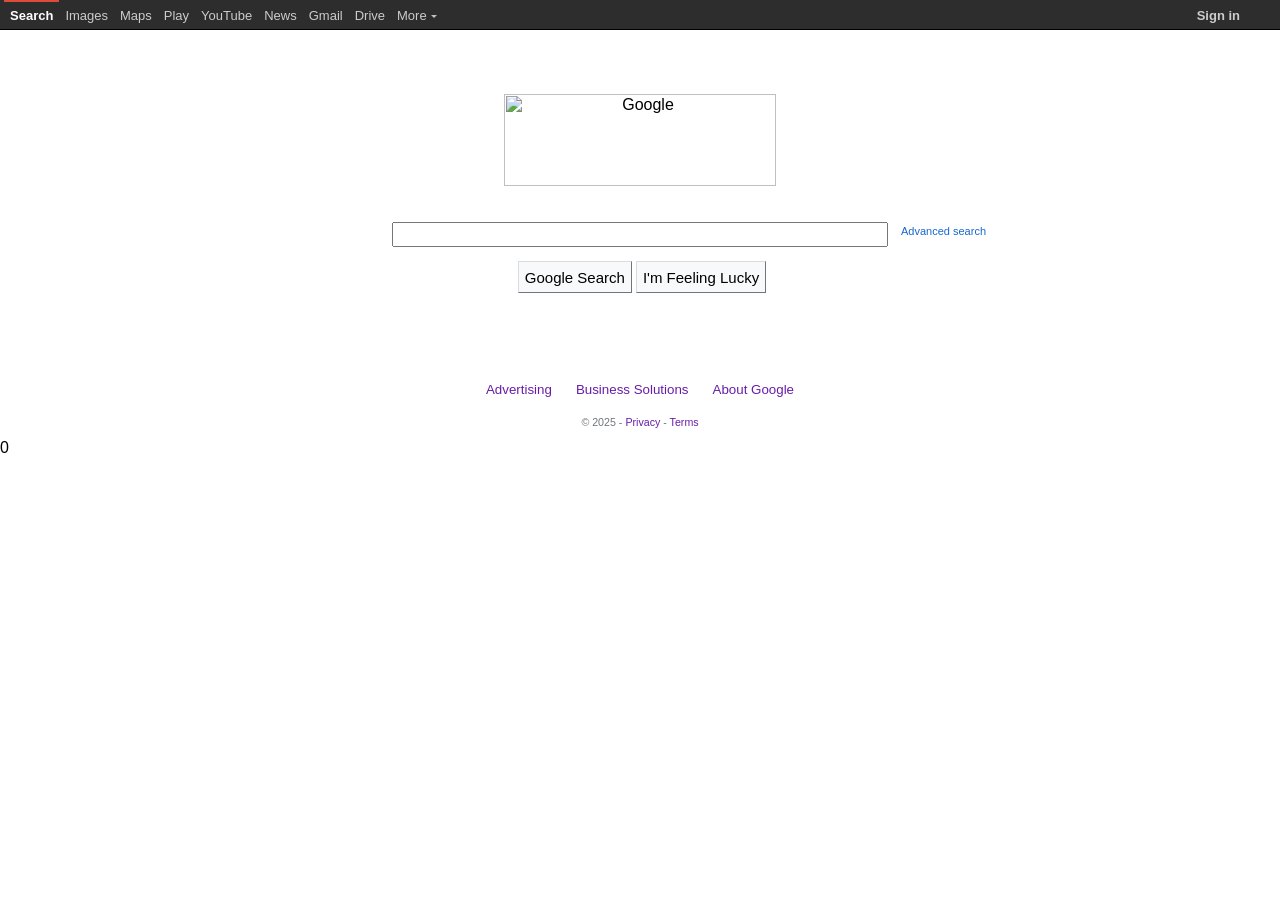
==== commit 0aa21b55: "file transmission with content length now works perfect. responses w/o content-length contains a few" ====
--- a/client_folder/index.html
+++ b/client_folder/index.html
@@ -1,388 +1,66 @@
-<!DOCTYPE html>
-<!-- saved from url=(0020)https://www.gcc.edu/ -->
-<html lang="en-US" class=" flexbox flexwrap objectfit object-fit"><head id="Head"><meta http-equiv="Content-Type" content="text/html; charset=UTF-8">
+4534
+<!doctype html><html itemscope="" itemtype="http://schema.org/WebPage" lang="en"><head><meta content="Search the world's information, including webpages, images, videos and more. Google has many special features to help you find exactly what you're looking for." name="description"><meta content="noodp, " name="robots"><meta content="text/html; charset=UTF-8" http-equiv="Content-Type"><meta content="/images/branding/googleg/1x/googleg_standard_color_128dp.png" itemprop="image"><title>Google</title><script nonce="WrV4OnTxAd-rFNRzGemzXw">(function(){var _g={kEI:'ywYMaO3eCu3-ptQPqvKOgAs',kEXPI:'0,202792,3497457,700,435,538661,14111,34680,30022,360901,247320,42724,5241681,107,86,11052439,21716301,4043710,25228681,11556,105750,6682,14280,14115,49941,12566,2663,3431,3319,21349,9,2521,9138,3077,1523,328,6225,1116,63049,15049,8210,3286,4134,30380,28333,10904,31984,3097,2295,1827,4105,353,11781,7099,5870,3100,4607,7,5774,4309,10611,108,4975,4957,1,3,2647,4719,2549,2355,2540,2727,1634,3261,459,2531,28,7,1,1293,2126,2863,1,893,1911,2277,655,234,2969,1681,569,1791,2398,2143,1121,3731,354,656,611,3963,453,99,3506,590,11932,1,623,3,1144,1716,1755,7,1,2710,8,873,1439,202,3928,118,634,368,10,600,1010,123,2774,3,1,10,1359,117,2,1,2,2,2,3,234,1647,1100,1418,179,555,6313,263,30,280,334,37,4,560,3,1468,1,619,623,238,31,1100,830,2136,36,1025,18,1106,813,125,11,83,417,4,216,394,622,1,23,1,732,2711,2,78,852,364,679,24,5,470,26,551,4,135,241,151,532,1,75,3,4,393,87,450,69,212,5,282,237,198,216,177,519,46,18,94,1220,359,1019,72,2,1,1557,824,826,1397,373,714,859,189,1,132,31,732,2,3,2,2,2,371,330,431,2,538,627,45,79,110,628,285,66,98,149,25,128,834,165,36,1,91,57,20,654,90,72,433,3,58,18,92,236,50,3,1,613,2,1267,16,126,123,23,45,543,1,3,136,625,1231,63,75,1,3,223,482,3,3,202,208,167,460,188,10,4,33,93,4,34,4,5,192,200,5,95,129,269,3,391,982,11,230,2713,21290285,18,2017,1717,806,8,5639,1182,5,2009,2340,473,2444,1622,108,881,3,412,15,463,52,196,1262,605,200,164,6023704,2478559,189057',kBL:'YTTL',kOPI:89978449};(function(){var a;((a=window.google)==null?0:a.stvsc)?google.kEI=_g.kEI:window.google=_g;}).call(this);})();(function(){google.sn='webhp';google.kHL='en';})();(function(){
+var g=this||self;function k(){return window.google&&window.google.kOPI||null};var l,m=[];function n(a){for(var b;a&&(!a.getAttribute||!(b=a.getAttribute("eid")));)a=a.parentNode;return b||l}function p(a){for(var b=null;a&&(!a.getAttribute||!(b=a.getAttribute("leid")));)a=a.parentNode;return b}function q(a){/^http:/i.test(a)&&window.location.protocol==="https:"&&(google.ml&&google.ml(Error("a"),!1,{src:a,glmm:1}),a="");return a}
+function r(a,b,d,c,h){var e="";b.search("&ei=")===-1&&(e="&ei="+n(c),b.search("&lei=")===-1&&(c=p(c))&&(e+="&lei="+c));var f=b.search("&cshid=")===-1&&a!=="slh";c="&zx="+Date.now().toString();g._cshid&&f&&(c+="&cshid="+g._cshid);(d=d())&&(c+="&opi="+d);return"/"+(h||"gen_204")+"?atyp=i&ct="+String(a)+"&cad="+(b+e+c)};l=google.kEI;google.getEI=n;google.getLEI=p;google.ml=function(){return null};google.log=function(a,b,d,c,h,e){e=e===void 0?k:e;d||(d=r(a,b,e,c,h));if(d=q(d)){a=new Image;var f=m.length;m[f]=a;a.onerror=a.onload=a.onabort=function(){delete m[f]};a.src=d}};google.logUrl=function(a,b){b=b===void 0?k:b;return r("",a,b)};}).call(this);(function(){google.y={};google.sy=[];var d;(d=google).x||(d.x=function(a,b){if(a)var c=a.id;else{do c=Math.random();while(google.y[c])}google.y[c]=[a,b];return!1});var e;(e=google).sx||(e.sx=function(a){google.sy.push(a)});google.lm=[];var f;(f=google).plm||(f.plm=function(a){google.lm.push.apply(google.lm,a)});google.lq=[];var g;(g=google).load||(g.load=function(a,b,c){google.lq.push([[a],b,c])});var h;(h=google).loadAll||(h.loadAll=function(a,b){google.lq.push([a,b])});google.bx=!1;var k;(k=google).lx||(k.lx=function(){});var l=[],m;(m=google).fce||(m.fce=function(a,b,c,n){l.push([a,b,c,n])});google.qce=l;}).call(this);google.f={};(function(){
+document.documentElement.addEventListener("submit",function(b){var a;if(a=b.target){var c=a.getAttribute("data-submitfalse");a=c==="1"||c==="q"&&!a.elements.q.value?!0:!1}else a=!1;a&&(b.preventDefault(),b.stopPropagation())},!0);document.documentElement.addEventListener("click",function(b){var a;a:{for(a=b.target;a&&a!==document.documentElement;a=a.parentElement)if(a.tagName==="A"){a=a.getAttribute("data-nohref")==="1";break a}a=!1}a&&b.preventDefault()},!0);}).call(this);</script><style>#gb{font:13px/27px Arial,sans-serif;height:30px}#gbz,#gbg{position:absolute;white-space:nowrap;top:0;height:30px;z-index:1000}#gbz{left:0;padding-left:4px}#gbg{right:0;padding-right:5px}#gbs{background:transparent;position:absolute;top:-999px;visibility:hidden;z-index:998;right:0}.gbto #gbs{background:#fff}#gbx3,#gbx4{background-color:#2d2d2d;background-image:none;_background-image:none;background-position:0 -138px;background-repeat:repeat-x;border-bottom:1px solid #000;font-size:24px;height:29px;_height:30px;opacity:1;filter:alpha(opacity=100);position:absolute;top:0;width:100%;z-index:990}#gbx3{left:0}#gbx4{right:0}#gbb{position:relative}#gbbw{left:0;position:absolute;top:30px;width:100%}.gbtcb{position:absolute;visibility:hidden}#gbz .gbtcb{right:0}#gbg .gbtcb{left:0}.gbxx{display:none !important}.gbxo{opacity:0 !important;filter:alpha(opacity=0) !important}.gbm{position:absolute;z-index:999;top:-999px;visibility:hidden;text-align:left;border:1px solid #bebebe;background:#fff;-moz-box-shadow:-1px 1px 1px rgba(0,0,0,.2);-webkit-box-shadow:0 2px 4px rgba(0,0,0,.2);box-shadow:0 2px 4px rgba(0,0,0,.2)}.gbrtl .gbm{-moz-box-shadow:1px 1px 1px rgba(0,0,0,.2)}.gbto .gbm,.gbto #gbs{top:29px;visibility:visible}#gbz .gbm{left:0}#gbg .gbm{right:0}.gbxms{background-color:#ccc;display:block;position:absolute;z-index:1;top:-1px;left:-2px;right:-2px;bottom:-2px;opacity:.4;-moz-border-radius:3px;filter:progid:DXImageTransform.Microsoft.Blur(pixelradius=5);*opacity:1;*top:-2px;*left:-5px;*right:5px;*bottom:4px;-ms-filter:"progid:DXImageTransform.Microsoft.Blur(pixelradius=5)";opacity:1\0/;top:-4px\0/;left:-6px\0/;right:5px\0/;bottom:4px\0/}.gbma{position:relative;top:-1px;border-style:solid dashed dashed;border-color:transparent;border-top-color:#c0c0c0;display:-moz-inline-box;display:inline-block;font-size:0;height:0;line-height:0;width:0;border-width:3px 3px 0;padding-top:1px;left:4px}#gbztms1,#gbi4m1,#gbi4s,#gbi4t{zoom:1}.gbtc,.gbmc,.gbmcc{display:block;list-style:none;margin:0;padding:0}.gbmc{background:#fff;padding:10px 0;position:relative;z-index:2;zoom:1}.gbt{position:relative;display:-moz-inline-box;display:inline-block;line-height:27px;padding:0;vertical-align:top}.gbt{*display:inline}.gbto{box-shadow:0 2px 4px rgba(0,0,0,.2);-moz-box-shadow:0 2px 4px rgba(0,0,0,.2);-webkit-box-shadow:0 2px 4px rgba(0,0,0,.2)}.gbzt,.gbgt{cursor:pointer;display:block;text-decoration:none !important}span#gbg6,span#gbg4{cursor:default}.gbts{border-left:1px solid transparent;border-right:1px solid transparent;display:block;*display:inline-block;padding:0 5px;position:relative;z-index:1000}.gbts{*display:inline}.gbzt .gbts{display:inline;zoom:1}.gbto .gbts{background:#fff;border-color:#bebebe;color:#36c;padding-bottom:1px;padding-top:2px}.gbz0l .gbts{color:#fff;font-weight:bold}.gbtsa{padding-right:9px}#gbz .gbzt,#gbz .gbgt,#gbg .gbgt{color:#ccc!important}.gbtb2{display:block;border-top:2px solid transparent}.gbto .gbzt .gbtb2,.gbto .gbgt .gbtb2{border-top-width:0}.gbtb .gbts{background:url(https://ssl.gstatic.com/gb/images/b_8d5afc09.png);_background:url(https://ssl.gstatic.com/gb/images/b8_3615d64d.png);background-position:-27px -22px;border:0;font-size:0;padding:29px 0 0;*padding:27px 0 0;width:1px}.gbzt:hover,.gbzt:focus,.gbgt-hvr,.gbgt:focus{background-color:#4c4c4c;background-image:none;_background-image:none;background-position:0 -102px;background-repeat:repeat-x;outline:none;text-decoration:none !important}.gbpdjs .gbto .gbm{min-width:99%}.gbz0l .gbtb2{border-top-color:#dd4b39!important}#gbi4s,#gbi4s1{font-weight:bold}#gbg6.gbgt-hvr,#gbg6.gbgt:focus{background-color:transparent;background-image:none}.gbg4a{font-size:0;line-height:0}.gbg4a .gbts{padding:27px 5px 0;*padding:25px 5px 0}.gbto .gbg4a .gbts{padding:29px 5px 1px;*padding:27px 5px 1px}#gbi4i,#gbi4id{left:5px;border:0;height:24px;position:absolute;top:1px;width:24px}.gbto #gbi4i,.gbto #gbi4id{top:3px}.gbi4p{display:block;width:24px}#gbi4id{background-position:-44px -101px}#gbmpid{background-position:0 0}#gbmpi,#gbmpid{border:none;display:inline-block;height:48px;width:48px}#gbmpiw{display:inline-block;line-height:9px;padding-left:20px;margin-top:10px;position:relative}#gbmpi,#gbmpid,#gbmpiw{*display:inline}#gbg5{font-size:0}#gbgs5{padding:5px !important}.gbto #gbgs5{padding:7px 5px 6px !important}#gbi5{background:url(https://ssl.gstatic.com/gb/images/b_8d5afc09.png);_background:url(https://ssl.gstatic.com/gb/images/b8_3615d64d.png);background-position:0 0;display:block;font-size:0;height:17px;width:16px}.gbto #gbi5{background-position:-6px -22px}.gbn .gbmt,.gbn .gbmt:visited,.gbnd .gbmt,.gbnd .gbmt:visited{color:#dd8e27 !important}.gbf .gbmt,.gbf .gbmt:visited{color:#900 !important}.gbmt,.gbml1,.gbmlb,.gbmt:visited,.gbml1:visited,.gbmlb:visited{color:#36c !important;text-decoration:none !important}.gbmt,.gbmt:visited{display:block}.gbml1,.gbmlb,.gbml1:visited,.gbmlb:visited{display:inline-block;margin:0 10px}.gbml1,.gbmlb,.gbml1:visited,.gbmlb:visited{*display:inline}.gbml1,.gbml1:visited{padding:0 10px}.gbml1-hvr,.gbml1:focus{outline:none;text-decoration:underline !important}#gbpm .gbml1{display:inline;margin:0;padding:0;white-space:nowrap}.gbmlb,.gbmlb:visited{line-height:27px}.gbmlb-hvr,.gbmlb:focus{outline:none;text-decoration:underline !important}.gbmlbw{color:#ccc;margin:0 10px}.gbmt{padding:0 20px}.gbmt:hover,.gbmt:focus{background:#eee;cursor:pointer;outline:0 solid black;text-decoration:none !important}.gbm0l,.gbm0l:visited{color:#000 !important;font-weight:bold}.gbmh{border-top:1px solid #bebebe;font-size:0;margin:10px 0}#gbd4 .gbmc{background:#f5f5f5;padding-top:0}#gbd4 .gbsbic::-webkit-scrollbar-track:vertical{background-color:#f5f5f5;margin-top:2px}#gbmpdv{background:#fff;border-bottom:1px solid #bebebe;-moz-box-shadow:0 2px 4px rgba(0,0,0,.12);-o-box-shadow:0 2px 4px rgba(0,0,0,.12);-webkit-box-shadow:0 2px 4px rgba(0,0,0,.12);box-shadow:0 2px 4px rgba(0,0,0,.12);position:relative;z-index:1}#gbd4 .gbmh{margin:0}.gbmtc{padding:0;margin:0;line-height:27px}.GBMCC:last-child:after,#GBMPAL:last-child:after{content:'\0A\0A';white-space:pre;position:absolute}#gbmps{*zoom:1}#gbd4 .gbpc,#gbmpas .gbmt{line-height:17px}#gbd4 .gbpgs .gbmtc{line-height:27px}#gbd4 .gbmtc{border-bottom:1px solid #bebebe}#gbd4 .gbpc{display:inline-block;margin:16px 0 10px;padding-right:50px;vertical-align:top}#gbd4 .gbpc{*display:inline}.gbpc .gbps,.gbpc .gbps2{display:block;margin:0 20px}#gbmplp.gbps{margin:0 10px}.gbpc .gbps{color:#000;font-weight:bold}.gbpc .gbpd{margin-bottom:5px}.gbpd .gbmt,.gbpd .gbps{color:#666 !important}.gbpd .gbmt{opacity:.4;filter:alpha(opacity=40)}.gbps2{color:#666;display:block}.gbp0{display:none}.gbp0 .gbps2{font-weight:bold}#gbd4 .gbmcc{margin-top:5px}.gbpmc{background:#fef9db}.gbpmc .gbpmtc{padding:10px 20px}#gbpm{border:0;*border-collapse:collapse;border-spacing:0;margin:0;white-space:normal}#gbpm .gbpmtc{border-top:none;color:#000 !important;font:11px Arial,sans-serif}#gbpms{*white-space:nowrap}.gbpms2{font-weight:bold;white-space:nowrap}#gbmpal{*border-collapse:collapse;border-spacing:0;border:0;margin:0;white-space:nowrap;width:100%}.gbmpala,.gbmpalb{font:13px Arial,sans-serif;line-height:27px;padding:10px 20px 0;white-space:nowrap}.gbmpala{padding-left:0;text-align:left}.gbmpalb{padding-right:0;text-align:right}#gbmpasb .gbps{color:#000}#gbmpal .gbqfbb{margin:0 20px}.gbp0 .gbps{*display:inline}a.gbiba{margin:8px 20px 10px}.gbmpiaw{display:inline-block;padding-right:10px;margin-bottom:6px;margin-top:10px}.gbxv{visibility:hidden}.gbmpiaa{display:block;margin-top:10px}.gbmpia{border:none;display:block;height:48px;width:48px}.gbmpnw{display:inline-block;height:auto;margin:10px 0;vertical-align:top}
+.gbqfb,.gbqfba,.gbqfbb{-moz-border-radius:2px;-webkit-border-radius:2px;border-radius:2px;cursor:default !important;display:inline-block;font-weight:bold;height:29px;line-height:29px;min-width:54px;*min-width:70px;padding:0 8px;text-align:center;text-decoration:none !important;-moz-user-select:none;-webkit-user-select:none}.gbqfb:focus,.gbqfba:focus,.gbqfbb:focus{border:1px solid #4d90fe;-moz-box-shadow:inset 0 0 0 1px rgba(255, 255, 255, 0.5);-webkit-box-shadow:inset 0 0 0 1px rgba(255, 255, 255, 0.5);box-shadow:inset 0 0 0 1px rgba(255, 255, 255, 0.5);outline:none}.gbqfb-hvr:focus,.gbqfba-hvr:focus,.gbqfbb-hvr:focus{-webkit-box-shadow:inset 0 0 0 1px #fff,0 1px 1px rgba(0,0,0,.1);-moz-box-shadow:inset 0 0 0 1px #fff,0 1px 1px rgba(0,0,0,.1);box-shadow:inset 0 0 0 1px #fff,0 1px 1px rgba(0,0,0,.1)}.gbqfb-no-focus:focus{border:1px solid #3079ed;-moz-box-shadow:none;-webkit-box-shadow:none;box-shadow:none}.gbqfb-hvr,.gbqfba-hvr,.gbqfbb-hvr{-webkit-box-shadow:0 1px 1px rgba(0,0,0,.1);-moz-box-shadow:0 1px 1px rgba(0,0,0,.1);box-shadow:0 1px 1px rgba(0,0,0,.1)}.gbqfb::-moz-focus-inner,.gbqfba::-moz-focus-inner,.gbqfbb::-moz-focus-inner{border:0}.gbqfba,.gbqfbb{border:1px solid #dcdcdc;border-color:rgba(0,0,0,.1);color:#444 !important;font-size:11px}.gbqfb{background-color:#4d90fe;background-image:-webkit-gradient(linear,left top,left bottom,from(#4d90fe),to(#4787ed));background-image:-webkit-linear-gradient(top,#4d90fe,#4787ed);background-image:-moz-linear-gradient(top,#4d90fe,#4787ed);background-image:-ms-linear-gradient(top,#4d90fe,#4787ed);background-image:-o-linear-gradient(top,#4d90fe,#4787ed);background-image:linear-gradient(top,#4d90fe,#4787ed);filter:progid:DXImageTransform.Microsoft.gradient(startColorStr='#4d90fe',EndColorStr='#4787ed');border:1px solid #3079ed;color:#fff!important;margin:0 0}.gbqfb-hvr{border-color:#2f5bb7}.gbqfb-hvr:focus{border-color:#2f5bb7}.gbqfb-hvr,.gbqfb-hvr:focus{background-color:#357ae8;background-image:-webkit-gradient(linear,left top,left bottom,from(#4d90fe),to(#357ae8));background-image:-webkit-linear-gradient(top,#4d90fe,#357ae8);background-image:-moz-linear-gradient(top,#4d90fe,#357ae8);background-image:-ms-linear-gradient(top,#4d90fe,#357ae8);background-image:-o-linear-gradient(top,#4d90fe,#357ae8);background-image:linear-gradient(top,#4d90fe,#357ae8)}.gbqfb:active{background-color:inherit;-webkit-box-shadow:inset 0 1px 2px rgba(0, 0, 0, 0.3);-moz-box-shadow:inset 0 1px 2px rgba(0, 0, 0, 0.3);box-shadow:inset 0 1px 2px rgba(0, 0, 0, 0.3)}.gbqfba{background-color:#f5f5f5;background-image:-webkit-gradient(linear,left top,left bottom,from(#f5f5f5),to(#f1f1f1));background-image:-webkit-linear-gradient(top,#f5f5f5,#f1f1f1);background-image:-moz-linear-gradient(top,#f5f5f5,#f1f1f1);background-image:-ms-linear-gradient(top,#f5f5f5,#f1f1f1);background-image:-o-linear-gradient(top,#f5f5f5,#f1f1f1);background-image:linear-gradient(top,#f5f5f5,#f1f1f1);filter:progid:DXImageTransform.Microsoft.gradient(startColorStr='#f5f5f5',EndColorStr='#f1f1f1')}.gbqfba-hvr,.gbqfba-hvr:active{background-color:#f8f8f8;background-image:-webkit-gradient(linear,left top,left bottom,from(#f8f8f8),to(#f1f1f1));background-image:-webkit-linear-gradient(top,#f8f8f8,#f1f1f1);background-image:-moz-linear-gradient(top,#f8f8f8,#f1f1f1);background-image:-ms-linear-gradient(top,#f8f8f8,#f1f1f1);background-image:-o-linear-gradient(top,#f8f8f8,#f1f1f1);background-image:linear-gradient(top,#f8f8f8,#f1f1f1);filter:progid:DXImageTransform.Microsoft.gradient(startColorStr='#f8f8f8',EndColorStr='#f1f1f1')}.gbqfbb{background-color:#fff;background-image:-webkit-gradient(linear,left top,left bottom,from(#fff),to(#fbfbfb));background-image:-webkit-linear-gradient(top,#fff,#fbfbfb);background-image:-moz-linear-gradient(top,#fff,#fbfbfb);background-image:-ms-linear-gradient(top,#fff,#fbfbfb);background-image:-o-linear-gradient(top,#fff,#fbfbfb);background-image:linear-gradient(top,#fff,#fbfbfb);filter:progid:DXImageTransform.Microsoft.gradient(startColorStr='#ffffff',EndColorStr='#fbfbfb')}.gbqfbb-hvr,.gbqfbb-hvr:active{background-color:#fff;background-image:-webkit-gradient(linear,left top,left bottom,from(#fff),to(#f8f8f8));background-image:-webkit-linear-gradient(top,#fff,#f8f8f8);background-image:-moz-linear-gradient(top,#fff,#f8f8f8);background-image:-ms-linear-gradient(top,#fff,#f8f8f8);background-image:-o-linear-gradient(top,#fff,#f8f8f8);background-image:linear-gradient(top,#fff,#f8f8f8);filter:progid:DXImageTransform.Microsoft.gradient(startColorStr='#ffffff',EndColorStr='#f8f8f8')}.gbqfba-hvr,.gbqfba-hvr:active,.gbqfbb-hvr,.gbqfbb-hvr:active{border-color:#c6c6c6;-webkit-box-shadow:0 1px 1px rgba(0,0,0,.1);-moz-box-shadow:0 1px 1px rgba(0,0,0,.1);box-shadow:0 1px 1px rgba(0,0,0,.1);color:#222 !important}.gbqfba:active,.gbqfbb:active{-webkit-box-shadow:inset 0 1px 2px rgba(0,0,0,.1);-moz-box-shadow:inset 0 1px 2px rgba(0,0,0,.1);box-shadow:inset 0 1px 2px rgba(0,0,0,.1)}
+.gbprcd{padding:0;width:258px;white-space:normal}.gbprcb{display:inline-block;height:27px;padding:0 15px;text-decoration:none}#gbprc .gbprcbc{background-color:;background-image:none;border-color:;color:!important}#gbprc .gbprcbc:hover{color:!important}#gbprc .gbprcbc:active,#gbprc .gbprcbc:focus{color:!important}.gbprct{color:#666;line-height:17px;margin:0;margin-bottom:20px}.gbprci{color:#333;font-size:16px;line-height:20px;margin:0;margin-bottom:16px}#gbprc .gbmc{padding:26px;padding-bottom:22px;border:1px solid #bebebe}#gbprc .gbm{border:0}#gbprc .gbprcx,#gbprc .gbprcx.gbgt-hvr,#gbprc .gbprcx:focus,#gbprc .gbprcx:active{right:1
+8000
+2px;background:url(//ssl.gstatic.com/s2/oz/images/stars/x.png);display:block;height:9px;opacity:.8;filter:alpha(opacity=80);position:absolute;top:12px;width:9px}#gbprc .gbprcx.gbgt-hvr,#gbprc .gbprcx:focus,#gbprc .gbprcx:active{opacity:1;filter:alpha(opacity=100)}.gbgs .gbmab,.gbgs .gbmab{left:10px;margin:40px 0 0}.gbgs .gbmac,.gbgs .gbmac{left:10px;margin:41px 0 0}.gbemi .gbgs .gbmab,.gbem .gbgs .gbmab{left:10px;margin:40px 0 0}.gbemi .gbgs .gbmac,.gbem .gbgs .gbmac{left:10px;margin:41px 0 0}.gbesi .gbgs .gbmab,.gbes .gbgs .gbmab{left:10px;margin:40px 0 0}.gbesi .gbgs .gbmac,.gbes .gbgs .gbmac{left:10px;margin:41px 0 0}#gbprca .gbmab{z-index:999}#gbprca .gbmac{border-bottom-color:#fff;z-index:999}#gbprcs{position:absolute;background:transparent;top:-999px;z-index:-1;visibility:hidden;margin-top:1px;margin-left:1px}
+#gb #gbprc{right:-28px;top:15px;z-index:997}#gbprca{left:-63px;position:relative;top:-22px}.gbmab,.gbmac{left:5px;border-style:dashed dashed solid;border-color:transparent;border-bottom-color:#bebebe;border-width:0 10px 10px;display:-moz-inline-box;display:inline-block;font-size:0;height:0;line-height:0;position:absolute;top:0;width:0;z-index:1000}.gbmab,.gbmac{visibility:hidden}.gbmac{border-bottom-color:#fff}.gbto .gbmab,.gbto .gbmac{visibility:visible}#gbqfqw,#gbqfb{vertical-align:top}#gbqfbw{right:0;margin:0 15px;position:absolute;top:0}.gbqfb{background-color:#4d90fe;background-image:-webkit-gradient(linear,left top,left bottom,from(#4d90fe),to(#4787ed));background-image:-webkit-linear-gradient(top,#4d90fe,#4787ed);background-image:-moz-linear-gradient(top,#4d90fe,#4787ed);background-image:-ms-linear-gradient(top,#4d90fe,#4787ed);background-image:-o-linear-gradient(top,#4d90fe,#4787ed);background-image:linear-gradient(top,#4d90fe,#4787ed);filter:progid:DXImageTransform.Microsoft.gradient(startColorStr='#4d90fe',EndColorStr='#4787ed');border:1px solid #3079ed;-moz-border-radius:2px;-webkit-border-radius:2px;border-radius:2px;-moz-user-select:none;-webkit-user-select:none;color:#fff;cursor:default;font-size:11px;font-weight:bold;height:29px;min-width:54px;*min-width:70px;text-align:center;padding:0 8px}.gbqfb-hvr{border:1px solid #2f5bb7;background-color:#357ae8;background-image:-webkit-gradient(linear,left top,left bottom,from(#4d90fe),to(#357ae8));background-image:-webkit-linear-gradient(top,#4d90fe,#357ae8);background-image:-moz-linear-gradient(top,#4d90fe,#357ae8);background-image:-ms-linear-gradient(top,#4d90fe,#357ae8);background-image:-o-linear-gradient(top,#4d90fe,#357ae8);background-image:linear-gradient(top,#4d90fe,#357ae8);-webkit-box-shadow:0 1px 1px rgba(0,0,0,.1);-moz-box-shadow:0 1px 1px rgba(0,0,0,.1);box-shadow:0 1px 1px rgba(0,0,0,.1)}.gbqfb:focus{-moz-box-shadow:inset 0 0 0 1px #fff;-webkit-box-shadow:inset 0 0 0 1px #fff;box-shadow:inset 0 0 0 1px #fff;outline:none}.gbqfb::-moz-focus-inner{border:0}.gbqfb-hvr:focus{-moz-box-shadow:inset 0 0 0 1px #fff,0 1px 1px rgba(0,0,0,.1);-webkit-box-shadow:inset 0 0 0 1px #fff,0 1px 1px rgba(0,0,0,.1);box-shadow:inset 0 0 0 1px #fff,0 1px 1px rgba(0,0,0,.1)}.gbqfb:active{-moz-box-shadow:inset 0 1px 2px rgba(0,0,0,.3);-webkit-box-shadow:inset 0 1px 2px rgba(0,0,0,.3);box-shadow:inset 0 1px 2px rgba(0,0,0,.3)}
+#gbmpas{max-height:220px}#gbmm{max-height:530px}.gbsb{-webkit-box-sizing:border-box;display:block;position:relative;*zoom:1}.gbsbic{overflow:auto}.gbsbis .gbsbt,.gbsbis .gbsbb{-webkit-mask-box-image:-webkit-gradient(linear,left top,right top,color-stop(0,rgba(0,0,0,.1)),color-stop(.5,rgba(0,0,0,.8)),color-stop(1,rgba(0,0,0,.1)));left:0;margin-right:0;opacity:0;position:absolute;width:100%}.gbsb .gbsbt:after,.gbsb .gbsbb:after{content:"";display:block;height:0;left:0;position:absolute;width:100%}.gbsbis .gbsbt{background:-webkit-gradient(linear,left top,left bottom,from(rgba(0,0,0,.2)),to(rgba(0,0,0,0)));background-image:-webkit-linear-gradient(top,rgba(0,0,0,.2),rgba(0,0,0,0));background-image:-moz-linear-gradient(top,rgba(0,0,0,.2),rgba(0,0,0,0));background-image:-ms-linear-gradient(top,rgba(0,0,0,.2),rgba(0,0,0,0));background-image:-o-linear-gradient(top,rgba(0,0,0,.2),rgba(0,0,0,0));background-image:linear-gradient(top,rgba(0,0,0,.2),rgba(0,0,0,0));height:6px;top:0}.gbsb .gbsbt:after{border-top:1px solid #ebebeb;border-color:rgba(0,0,0,.3);top:0}.gbsb .gbsbb{-webkit-mask-box-image:-webkit-gradient(linear,left top,right top,color-stop(0,rgba(0,0,0,.1)),color-stop(.5,rgba(0,0,0,.8)),color-stop(1,rgba(0,0,0,.1)));background:-webkit-gradient(linear,left bottom,left top,from(rgba(0,0,0,.2)),to(rgba(0,0,0,0)));background-image:-webkit-linear-gradient(bottom,rgba(0,0,0,.2),rgba(0,0,0,0));background-image:-moz-linear-gradient(bottom,rgba(0,0,0,.2),rgba(0,0,0,0));background-image:-ms-linear-gradient(bottom,rgba(0,0,0,.2),rgba(0,0,0,0));background-image:-o-linear-gradient(bottom,rgba(0,0,0,.2),rgba(0,0,0,0));background-image:linear-gradient(bottom,rgba(0,0,0,.2),rgba(0,0,0,0));bottom:0;height:4px}.gbsb .gbsbb:after{border-bottom:1px solid #ebebeb;border-color:rgba(0,0,0,.3);bottom:0}
+</style><style>body,td,a,p,.h{font-family:sans-serif}body{margin:0;overflow-y:scroll}#gog{padding:3px 8px 0}td{line-height:.8em}.gac_m td{line-height:17px}form{margin-bottom:20px}.h{color:#1967d2}em{font-weight:bold;font-style:normal}.lst{height:25px;width:496px}.gsfi,.lst{font:18px sans-serif}.gsfs{font:17px sans-serif}.ds{display:inline-box;display:inline-block;margin:3px 0 4px;margin-left:4px}input{font-family:inherit}body{background:#fff;color:#000}a{color:#681da8;text-decoration:none}a:hover,a:active{text-decoration:underline}.fl a{color:#1967d2}a:visited{color:#681da8}.sblc{padding-top:5px}.sblc a{display:block;margin:2px 0;margin-left:13px;font-size:11px}.lsbb{background:#f8f9fa;border:solid 1px;border-color:#dadce0 #70757a #70757a #dadce0;height:30px}.lsbb{display:block}#WqQANb a{display:inline-block;margin:0 12px}.lsb{background:url(/images/nav_logo229.png) 0 -261px repeat-x;color:#000;border:none;cursor:pointer;height:30px;margin:0;outline:0;font:15px sans-serif;vertical-align:top}.lsb:active{background:#dadce0}.lst:focus{outline:none}</style><script nonce="WrV4OnTxAd-rFNRzGemzXw">(function(){window.google.erd={jsr:1,bv:2208,de:true,dpf:'CLxNp9ET9SpNY_Nar_fEdB7DFqDD1B9EywCXvynTDE0'};
+var g=this||self;var k,l=(k=g.mei)!=null?k:1,m,p=(m=g.diel)!=null?m:0,q,r=(q=g.sdo)!=null?q:!0,t=0,u,w=google.erd,x=w.jsr;google.ml=function(a,b,d,n,e){e=e===void 0?2:e;b&&(u=a&&a.message);d===void 0&&(d={});d.cad="ple_"+google.ple+".aple_"+google.aple;if(google.dl)return google.dl(a,e,d,!0),null;b=d;if(x<0){window.console&&console.error(a,b);if(x===-2)throw a;b=!1}else b=!a||!a.message||a.message==="Error loading script"||t>=l&&!n?!1:!0;if(!b)return null;t++;d=d||{};b=encodeURIComponent;var c="/gen_204?atyp=i&ei="+b(google.kEI);google.kEXPI&&(c+="&jexpid="+b(google.kEXPI));c+="&srcpg="+b(google.sn)+"&jsr="+b(w.jsr)+
+"&bver="+b(w.bv);w.dpf&&(c+="&dpf="+b(w.dpf));var f=a.lineNumber;f!==void 0&&(c+="&line="+f);var h=a.fileName;h&&(h.indexOf("-extension:/")>0&&(e=3),c+="&script="+b(h),f&&h===window.location.href&&(f=document.documentElement.outerHTML.split("\n")[f],c+="&cad="+b(f?f.substring(0,300):"No script found.")));google.ple&&google.ple===1&&(e=2);c+="&jsel="+e;for(var v in d)c+="&",c+=b(v),c+="=",c+=b(d[v]);c=c+"&emsg="+b(a.name+": "+a.message);c=c+"&jsst="+b(a.stack||"N/A");c.length>=12288&&(c=c.substr(0,12288));a=c;n||google.log(0,"",a);return a};window.onerror=function(a,b,d,n,e){u!==a&&(a=e instanceof Error?e:Error(a),d===void 0||"lineNumber"in a||(a.lineNumber=d),b===void 0||"fileName"in a||(a.fileName=b),google.ml(a,!1,void 0,!1,a.name==="SyntaxError"||a.message.substring(0,11)==="SyntaxError"||a.message.indexOf("Script error")!==-1?3:p));u=null;r&&t>=l&&(window.onerror=null)};})();(function(){try{/*
 
-<meta name="viewport" content="width=device-width, initial-scale=1.0">
+ Copyright The Closure Library Authors.
+ SPDX-License-Identifier: Apache-2.0
+*/
+var e=this||self;var aa=function(a,b,c,d){d=d||{};d._sn=["cfg",b,c].join(".");window.gbar.logger.ml(a,d)};var f=window.gbar=window.gbar||{},h=window.gbar.i=window.gbar.i||{},da;function _tvn(a,b){a=parseInt(a,10);return isNaN(a)?b:a}function _tvf(a,b){a=parseFloat(a);return isNaN(a)?b:a}function _tvv(a){return!!a}function n(a,b,c){(c||f)[a]=b}f.bv={n:_tvn("2",0),r:"",f:".66.",e:"",m:_tvn("1",1)};
+function ea(a,b,c){var d="on"+b;if(a.addEventListener)a.addEventListener(b,c,!1);else if(a.attachEvent)a.attachEvent(d,c);else{var g=a[d];a[d]=function(){var k=g.apply(this,arguments),m=c.apply(this,arguments);return k==void 0?m:m==void 0?k:m&&k}}}var fa=function(a){return function(){return f.bv.m==a}},ha=fa(1),ia=fa(2);n("sb",ha);n("kn",ia);h.a=_tvv;h.b=_tvf;h.c=_tvn;h.i=aa;var q=window.gbar.i.i;var r=function(){},u=function(){},la=function(a){var b=new Image,c=ja;b.onerror=b.onload=b.onabort=function(){try{delete ka[c]}catch(d){}};ka[c]=b;b.src=a;ja=c+1},ka=[],ja=0;n("logger",{il:u,ml:r,log:la});var v=window.gbar.logger;var w={},x={createScript:function(a){return a}};x=self.trustedTypes&&self.trustedTypes.createPolicy?self.trustedTypes.createPolicy("ogb#inline",x):x;
+var ma={},y=[],na=h.b("0.1",.1),oa=h.a("1",!0),pa=function(a,b){y.push([a,b])},qa=function(a,b){w[a]=b},ra=function(a){return a in w},z={},A=function(a,b){z[a]||(z[a]=[]);z[a].push(b)},B=function(a){A("m",a)},C=function(a,b){var c=document.createElement("script");c.src=x.createScript(a);c.async=oa;Math.random()<na&&(c.onerror=function(){c.onerror=null;r(Error("Bundle load failed: name="+(b||"UNK")+" url="+a))});(document.getElementById("xjsc")||
+document.getElementsByTagName("body")[0]||document.getElementsByTagName("head")[0]).appendChild(c)},F=function(a){for(var b,c=0;(b=y[c])&&b[0]!=a;++c);!b||b[1].l||b[1].s||(b[1].s=!0,D(2,a),b[1].url&&C(b[1].url,a),b[1].libs&&E&&E(b[1].libs))},sa=function(a){A("gc",a)},G=null,ta=function(a){G=a},D=function(a,b,c){if(G){a={t:a,b:b};if(c)for(var d in c)a[d]=c[d];try{G(a)}catch(g){}}};n("mdc",w);n("mdi",ma);n("bnc",y);n("qGC",sa);n("qm",B);n("qd",z);n("lb",F);n("mcf",qa);n("bcf",pa);n("aq",A);
+n("mdd","");n("has",ra);n("trh",ta);n("tev",D);if(h.a("m;/_/scs/abc-static/_/js/k=gapi.gapi.en.BY48SQoc80o.O/d=1/rs=AHpOoo-GDP1D38zSeS8hy4T0Ij3IgC1Nkw/m=__features__")){var H=function(a,b){return ua?a||b:b},I=h.a("1"),va=h.a(""),wa=h.a(""),ua=h.a(""),J=window.gapi=H(window.gapi,{}),K=function(a,b){var c=function(){f.dgl(a,b)};I?B(c):(A("gl",c),F("gl"))},xa={},ya=function(a){a=a.split(":");for(var b;(b=a.pop())&&xa[b];);return!b},E=function(a){function b(){for(var c=a.split(":"),d,g=0;d=c[g];++g)xa[d]=1;for(c=0;d=y[c];++c)d=d[1],(g=d.libs)&&!d.l&&d.i&&ya(g)&&
+d.i()}f.dgl(a,b)},L=window.___jsl=H(window.___jsl,{});L.h=H(L.h,"m;/_/scs/abc-static/_/js/k=gapi.gapi.en.BY48SQoc80o.O/d=1/rs=AHpOoo-GDP1D38zSeS8hy4T0Ij3IgC1Nkw/m=__features__");L.ms=H(L.ms,"https://apis.google.com");L.m=H(L.m,"");L.l=H(L.l,[]);L.dpo=H(L.dpo,"");I||y.push(["gl",{url:"//ssl.gstatic.com/gb/js/abc/glm_e7bb39a7e1a24581ff4f8d199678b1b9.js"}]);var za="gl",Aa={pu:va,sh:"",si:wa,hl:"en"};w[za]=Aa;ua?J.load||n("load",K,J):n("load",K,J);n("dgl",K);n("agl",ya);h.o=I};var Ba=h.b("0.1",.001),Ca=0;
+function _mlToken(a,b){try{if(Ca<1){Ca++;var c=a;b=b||{};var d=encodeURIComponent,g=["//www.google.com/gen_204?atyp=i&zx=",(new Date).getTime(),"&jexpid=",d("28834"),"&srcpg=",d("prop=1"),"&jsr=",Math.round(1/Ba),"&ogev=",d("ywYMaNnLC8jf5OMP7YjIuA4"),"&ogf=",f.bv.f,"&ogrp=",d(""),"&ogv=",d("749637900.0"),"&oggv="+d("es_plusone_gc_20250407.0_p0"),"&ogd=",d("com"),"&ogc=",d("USA"),"&ogl=",d("en")];b._sn&&(b._sn=
+"og."+b._sn);for(var k in b)g.push("&"),g.push(d(k)),g.push("="),g.push(d(b[k]));g.push("&emsg=");g.push(d(c.name+":"+c.message));var m=g.join("");Ga(m)&&(m=m.substr(0,2E3));var p=m;var l=window.gbar.logger._aem(a,p);la(l)}}catch(t){}}var Ga=function(a){return a.length>=2E3},Ja=function(a,b){return b};function Ka(a){r=a;n("_itl",Ga,v);n("_aem",Ja,v);n("ml",r,v);a="er";var b={};w[a]=b}h.a("")?Ka(function(a){throw a;}):h.a("1")&&Math.random()<Ba&&Ka(_mlToken);var _E="left",La=h.a(""),Ma=h.a(""),N=function(a,b){var c=a.className;M(a,b)||(a.className+=(c!=""?" ":"")+b)},O=function(a,b){var c=a.className;b=new RegExp("\\s?\\b"+b+"\\b");c&&c.match(b)&&(a.className=c.replace(b,""))},M=function(a,b){b=new RegExp("\\b"+b+"\\b");a=a.className;return!(!a||!a.match(b))},Na=function(a,b){M(a,b)?O(a,b):N(a,b)},Oa=function(a,b){a[b]=function(c){var d=arguments;f.qm(function(){a[b].apply(this,d)})}},Pa=function(a){a=
+[Ma?"":"https://www.gstatic.com","/og/_/js/d=1/k=","og.og.en_US.UKl5EOuEyCQ.es5.O","/rt=j/m=",a,"/rs=","AA2YrTu9vyc8nURmwfW9GOywbh8N1ywMZw"];La&&a.push("?host=www.gstatic.com&bust=og.og.en_US.uEutM_7tBL0.es5.DU");a=a.join("");C(a)};n("ca",N);n("cr",O);n("cc",M);h.k=N;h.l=O;h.m=M;h.n=Na;h.p=Pa;h.q=Oa;var Qa=["gb_71","gb_155"],Ra;function Sa(a){Ra=a}function Ta(a){var b=Ra&&!a.href.match(/.*\/accounts\/ClearSID[?]/)&&encodeURIComponent(Ra());b&&(a.href=a.href.replace(/([?&]continue=)[^&]*/,"$1"+b))}function Ua(a){window.gApplication&&(a.href=window.gApplication.getTabUrl(a.href))}function Va(a){try{var b=(document.forms[0].q||"").value;b&&(a.href=a.href.replace(/([?&])q=[^&]*|$/,function(c,d){return(d||"&")+"q="+encodeURIComponent(b)}))}catch(c){q(c,"sb","pq")}}
+var Wa=function(){for(var a=[],b,c=0;b=Qa[c];++c)(b=document.getElementById(b))&&a.push(b);return a},Xa=function(){var a=Wa();return a.length>0?a[0]:null},Ya=function(){return document.getElementById("gb_70")},P={},Q={},Za={},R={},S=void 0,db=function(a,b){try{var c=document.getElementById("gb");N(c,"gbpdjs");T();$a(document.getElementById("gb"))&&N(c,"gbrtl");if(b&&b.getAttribute){var d=b.getAttribute("aria-owns");if(d.length){var g=document.getElementById(d);if(g){var k=b.parentNode;if(S==d)S=void 0,
+O(k,"gbto");else{if(S){var m=document.getElementById(S);if(m&&m.getAttribute){var p=m.getAttribute("aria-owner");if(p.length){var l=document.getElementById(p);l&&l.parentNode&&O(l.parentNode,"gbto")}}}ab(g)&&bb(g);S=d;N(k,"gbto")}}}}B(function(){f.tg(a,b,!0)});cb(a)}catch(t){q(t,"sb","tg")}},eb=function(a){B(function(){f.close(a)})},fb=function(a){B(function(){f.rdd(a)})},$a=function(a){var b,c=document.defaultView;c&&c.getComputedStyle?(a=c.getComputedStyle(a,""))&&(b=a.direction):b=a.currentStyle?
+a.currentStyle.direction:a.style.direction;return b=="rtl"},hb=function(a,b,c){if(a)try{var d=document.getElementById("gbd5");if(d){var g=d.firstChild,k=g.firstChild,m=document.createElement("li");m.className=b+" gbmtc";m.id=c;a.className="gbmt";m.appendChild(a);if(k.hasChildNodes()){c=[["gbkc"],["gbf","gbe","gbn"],["gbkp"],["gbnd"]];d=0;var p=k.childNodes.length;g=!1;for(var l=-1,t,Da=0;t=c[Da];Da++){for(var ba=void 0,Ea=0;ba=t[Ea];Ea++){for(;d<p&&M(k.childNodes[d],ba);)d++;if(ba==b){k.insertBefore(m,
+k.childNodes[d]||null);g=!0;break}}if(g){if(d+1<k.childNodes.length){var Fa=k.childNodes[d+1];M(Fa.firstChild,"gbmh")||gb(Fa,t)||(l=d+1)}else if(d-1>=0){var Ha=k.childNodes[d-1];M(Ha.firstChild,"gbmh")||gb(Ha,t)||(l=d)}break}d>0&&d+1<p&&d++}if(l>=0){var ca=document.createElement("li"),Ia=document.createElement("div");ca.className="gbmtc";Ia.className="gbmt gbmh";ca.appendChild(Ia);k.insertBefore(ca,k.childNodes[l])}f.addHover&&f.addHover(a)}else k.appendChild(m)}}catch(vb){q(vb,"sb","al")}},gb=function(a,
+b){for(var c=b.length,d=0;d<c;d++)if(M(a,b[d]))return!0;return!1},ib=function(a,b,c){hb(a,b,c)},jb=function(a,b){hb(a,"gbe",b)},kb=function(){B(function(){f.pcm&&f.pcm()})},lb=function(){B(function(){f.pca&&f.pca()})},mb=function(a,b,c,d,g,k,m,p,l,t){B(function(){f.paa&&f.paa(a,b,c,d,g,k,m,p,l,t)})},nb=function(a,b){P[a]||(P[a]=[]);P[a].push(b)},ob=function(a,b){Q[a]||(Q[a]=[]);Q[a].push(b)},pb=function(a,b){Za[a]=b},qb=function(a,b){R[a]||(R[a]=[]);R[a].push(b)},cb=function(a){a.preventDefault&&
+a.preventDefault();a.returnValue=!1;a.cancelBubble=!0},rb=null,bb=function(a,b){T();if(a){sb(a,"Opening&hellip;");U(a,!0);b=typeof b!="undefined"?b:1E4;var c=function(){tb(a)};rb=window.setTimeout(c,b)}},ub=function(a){T();a&&(U(a,!1),sb(a,""))},tb=function(a){try{T();var b=a||document.getElementById(S);b&&(sb(b,"This service is currently unavailable.%1$sPlease try again later.","%1$s"),U(b,!0))}catch(c){q(c,"sb","sdhe")}},sb=function(a,b,c){if(a&&b){var d=ab(a);if(d){if(c){d.textContent="";b=b.split(c);for(var g=0;c=
+b[g];g++){var k=document.createElement("div");k.innerHTML=c;d.appendChild(k)}}else d.innerHTML=b;U(a,!0)}}},U=function(a,b){(b=b!==void 0?b:!0)?N(a,"gbmsgo"):O(a,"gbmsgo")},ab=function(a){for(var b,c=0;b=a.childNodes[c];c++)if(M(b,"gbmsg"))return b},T=function(){rb&&window.clearTimeout(rb)},wb=function(a){var b="inner"+a;a="offset"+a;return window[b]?window[b]:document.documentElement&&document.documentElement[a]?document.documentElement[a]:0},xb=function(){return!1},yb=function(){return!!S};
+n("so",Xa);n("sos",Wa);n("si",Ya);n("tg",db);n("close",eb);n("rdd",fb);n("addLink",ib);n("addExtraLink",jb);n("pcm",kb);n("pca",lb);n("paa",mb);n("ddld",bb);n("ddrd",ub);n("dderr",tb);n("rtl",$a);n("op",yb);n("bh",P);n("abh",nb);n("dh",Q);n("adh",ob);n("ch",R);n("ach",qb);n("eh",Za);n("aeh",pb);da=h.a("")?Ua:Va;n("qs",da);n("setContinueCb",Sa);n("pc",Ta);n("bsy",xb);h.d=cb;h.j=wb;var zb="base",Ab={};w[zb]=Ab;y.push(["m",{url:"//ssl.gstatic.com/gb/js/sem_9fa91b44d2bbd2238e6d7a8776ab9b65.js"}]);f.sg={c:"1"};n("wg",{rg:{}});var Bb="wg",Cb={tiw:h.c("15000",0),tie:h.c("30000",0)};w[Bb]=Cb;var Db="wm",Eb={thi:h.c("10000",0),thp:h.c("180000",0),tho:h.c("5000",0),tet:h.b("0.5",0)};w[Db]=Eb;if(h.a("1")){var Fb=h.a("");y.push(["gc",{auto:Fb,url:"//ssl.gstatic.com/gb/js/abc/gci_91f30755d6a6b787dcc2a4062e6e9824.js",libs:"googleapis.client:gapi.iframes"}]);var Gb="gc",Hb={version:"gci_91f30755d6a6b787dcc2a4062e6e9824.js",index:"",lang:"en"};w[Gb]=Hb;var Ib=function(a){window.googleapis&&window.iframes?a&&a():(a&&sa(a),F("gc"))};n("lGC",Ib);h.a("1")&&n("lPWF",Ib)};window.__PVT="";function Jb(){}u=Jb;n("il",u,v);var Kb="il",Lb={};w[Kb]=Lb;var Mb=function(a,b,c,d,g,k,m,p,l,t){B(function(){f.paa(a,b,c,d,g,k,m,p,l,t)})},Nb=function(){B(function(){f.prm()})},Ob=function(a){B(function(){f.spn(a)})},Pb=function(a){B(function(){f.sps(a)})},Qb=function(a){B(function(){f.spp(a)})},Rb={"27":"https://lh3.googleusercontent.com/ogw/default-user=s24","27":"https://lh3.googleusercontent.com/ogw/default-user=s24","27":"https://lh3.googleusercontent.com/ogw/default-user=s24"},Sb=function(a){return(a=Rb[a])||"https://lh3.googleusercontent.com/ogw/default-user=s24"},
+Tb=function(){B(function(){f.spd()})};n("spn",Ob);n("spp",Qb);n("sps",Pb);n("spd",Tb);n("paa",Mb);n("prm",Nb);nb("gbd4",Nb);
+if(h.a("")){var Ub="prf",Vb={d:h.a(""),e:"",sanw:h.a(""),p:"https://lh3.googleusercontent.com/ogw/default-user=s96",cp:"1",xp:h.a("1"),mg:"%1$s (delegated)",md:"%1$s (default)",mh:"220",s:"1",pp:Sb,ppl:h.a(""),ppa:h.a(""),
+ppm:"Google+ page"};w[Ub]=Vb};var V,Wb,W,Xb,X=0,Yb=function(a,b,c){if(a.indexOf)return a.indexOf(b,c);if(Array.indexOf)return Array.indexOf(a,b,c);for(c=c==null?0:c<0?Math.max(0,a.length+c):c;c<a.length;c++)if(c in a&&a[c]===b)return c;return-1},Y=function(a,b){return Yb(a,X)==-1?(q(Error(X+"_"+b),"up","caa"),!1):!0},$b=function(a,b){Y([1,2],"r")&&(V[a]=V[a]||[],V[a].push(b),X==2&&window.setTimeout(function(){b(Zb(a))},0))},ac=function(a,b,c){if(Y([1],"nap")&&c){for(var d=0;d<c.length;d++)Wb[c[d]]=!0;f.up.spl(a,b,"nap",c)}},bc=
+function(a,b,c){if(Y([1],"aop")&&c){if(W)for(var d in W)W[d]=W[d]&&Yb(c,d)!=-1;else for(W={},d=0;d<c.length;d++)W[c[d]]=!0;f.up.spl(a,b,"aop",c)}},cc=function(){try{if(X=2,!Xb){Xb=!0;for(var a in V)for(var b=V[a],c=0;c<b.length;c++)try{b[c](Zb(a))}catch(d){q(d,"up","tp")}}}catch(d){q(d,"up","mtp")}},Zb=function(a){if(Y([2],"ssp")){var b=!Wb[a];W&&(b=b&&!!W[a]);return b}};Xb=!1;V={};Wb={};W=null;X=1;
+var dc=function(a){var b=!1;try{b=a.cookie&&a.cookie.match("PREF")}catch(c){}return!b},ec=function(){try{return!!e.localStorage&&typeof e.localStorage=="object"}catch(a){return!1}},fc=function(a){return a&&a.style&&a.style.behavior&&typeof a.load!="undefined"},gc=function(a,b,c,d){try{dc(document)||(d||(b="og-up-"+b),ec()?e.localStorage.setItem(b,c):fc(a)&&(a.setAttribute(b,c),a.save(a.id)))}catch(g){g.code!=DOMException.QUOTA_EXCEEDED_ERR&&q(g,"up","spd")}},hc=function(a,b,c){try{if(dc(document))return"";
+c||(b="og-up-"+b);if(ec())return e.localStorage.getItem(b);if(fc(a))return a.load(a.id),a.getAttribute(b)}catch(d){d.code!=DOMException.QUOTA_EXCEEDED_ERR&&q(d,"up","gpd")}return""},ic=function(a,b,c){a.addEventListener?a.addEventListener(b,c,!1):a.attachEvent&&a.attachEvent("on"+b,c)},jc=function(a){for(var b,c=0;b=a[c];c++){var d=f.up;b=b in d&&d[b];if(!b)return!1}return!0},kc=function(a,b){try{if(dc(a))return-1;var c=a.cookie.match(/OGPC=([^;]*)/);if(c&&c[1]){var d=c[1].match(new RegExp("\\b"+
+b+"-([0-9]+):"));if(d&&d[1])return parseInt(d[1],10)}}catch(g){g.code!=DOMException.QUOTA_EXCEEDED_ERR&&q(g,"up","gcc")}return-1};n("up",{r:$b,nap:ac,aop:bc,tp:cc,ssp:Zb,spd:gc,gpd:hc,aeh:ic,aal:jc,gcc:kc});var Z=function(a,b){a[b]=function(c){var d=arguments;f.qm(function(){a[b].apply(this,d)})}};Z(f.up,"sl");Z(f.up,"si");Z(f.up,"spl");Z(f.up,"dpc");Z(f.up,"iic");f.mcf("up",{sp:h.b("0.01",1),tld:"com",prid:"1"});function lc(){function a(){for(var l;(l=k[m++])&&l[0]!="m"&&!l[1].auto;);l&&(D(2,l[0]),l[1].url&&C(l[1].url,l[0]),l[1].libs&&E&&E(l[1].libs));m<k.length&&setTimeout(a,0)}function b(){g-- >0?setTimeout(b,0):a()}var c=h.a("1"),d=h.a(""),g=3,k=y,m=0,p=window.gbarOnReady;if(p)try{p()}catch(l){q(l,"ml","or")}d?n("ldb",a):c?ea(window,"load",b):b()}n("rdl",lc);}catch(e){window.gbar&&gbar.logger&&gbar.logger.ml(e,{"_sn":"cfg.init"});}})();
+(function(){try{var b=window.gbar.i.i;var c=window.gbar;var f=function(d){try{var a=document.getElementById("gbom");a&&d.appendChild(a.cloneNode(!0))}catch(e){b(e,"omas","aomc")}};c.aomc=f;}catch(e){window.gbar&&gbar.logger&&gbar.logger.ml(e,{"_sn":"cfg.init"});}})();
+(function(){try{var a=window.gbar;a.mcf("pm",{p:"19046229,o_E,7,,"});}catch(e){window.gbar&&gbar.logger&&gbar.logger.ml(e,{"_sn":"cfg.init"});}})();
+(function(){try{var a=window.gbar;a.mcf("mm",{s:"1"});}catch(e){window.gbar&&gbar.logger&&gbar.logger.ml(e,{"_sn":"cfg.init"});}})();
+(function(){try{var d=window.gbar.i.i;var e=window.gbar;var f=e.i;var g=f.c("1",0),h=/\bgbmt\b/,k=function(a){try{var b=document.getElementById("gb_"+g),c=document.getElementById("gb_"+a);b&&f.l(b,h.test(b.className)?"gbm0l":"gbz0l");c&&f.k(c,h.test(c.className)?"gbm0l":"gbz0l")}catch(l){d(l,"sj","ssp")}g=a},m=e.qs,n=function(a){var b=a.href;var c=window.location.href.match(/.*?:\/\/[^\/]*/)[0];c=new RegExp("^"+c+"/search\\?");(b=c.test(b))&&!/(^|\\?|&)ei=/.test(a.href)&&(b=window.google)&&b.kEXPI&&(a.href+="&ei="+b.kEI)},p=function(a){m(a);
+n(a)},q=function(){if(window.google&&window.google.sn){var a=/.*hp$/;return a.test(window.google.sn)?"":"1"}return"-1"};e.rp=q;e.slp=k;e.qs=p;e.qsi=n;}catch(e){window.gbar&&gbar.logger&&gbar.logger.ml(e,{"_sn":"cfg.init"});}})();
+(function(){try{/*
 
-<link rel="stylesheet" href="./gcc_index_files/ici6coc.css">
+ Copyright The Closure Library Authors.
+ SPDX-License-Identifier: Apache-2.0
+*/
+var a=this||self;var b=window.gbar;var c=b.i;for(var d=c.a,e=c.c,f={cty:"USA",cv:"749637900",dbg:d(""),ecv:"0",ei:e("ywYMaNnLC8jf5OMP7YjIuA4"),ele:d("1"),esr:e("0.1"),evts:["mousedown","touchstart","touchmove","wheel","keydown"],gbl:"es_plusone_gc_20250407.0_p0",hd:"com",hl:"en",irp:d(""),pid:e("1"),
+snid:e("28834"),to:e("300000"),u:e(""),vf:".66."},g=["bndcfg"],h=a,k;g.length&&(k=g.shift());)g.length||f===void 0?h=h[k]&&h[k]!==Object.prototype[k]?h[k]:h[k]={}:h[k]=f;}catch(e){window.gbar&&gbar.logger&&gbar.logger.ml(e,{"_sn":"cfg.init"});}})();
+(function(){try{window.gbar.rdl();}catch(e){window.gbar&&gbar.logger&&gbar.logger.ml(e,{"_sn":"cfg.init"});}})();
+</script></head><body bgcolor="#fff"><script nonce="WrV4OnTxAd-rFNRzGemzXw">(function(){var src='/images/nav_logo229.png';var iesg=false;document.body.onload = function(){window.n && window.n();if (document.images){new Image().src=src;}
+if (!iesg){document.f&&document.f.q.focus();document.gbqf&&document.gbqf.q.focus();}
+}
+})();</script><div id="mngb"><div id=gb><script nonce='WrV4OnTxAd-rFNRzGemzXw'>window.gbar&&gbar.eli&&gbar.eli()</script><div id=gbw><div id=gbz><span class=gbtcb></span><ol id=gbzc class=gbtc><li class=gbt><a class="gbzt gbz0l gbp1" id=gb_1 href="https://www.google.com/webhp?tab=ww"><span class=gbtb2></span><span class=gbts>Search</span></a></li><li class=gbt><a class=gbzt id=gb_2 href="https://www.google.com/imghp?hl=en&tab=wi"><span class=gbtb2></span><span class=gbts>Images</span></a></li><li class=gbt><a class=gbzt id=gb_8 href="http://maps.google.com/maps?hl=en&tab=wl"><span class=gbtb2></span><span class=gbts>Maps</span></a></li><li class=gbt><a class=gbzt id=gb_78 href="https://play.google.com/?hl=en&tab=w8"><span class=gbtb2></span><span class=gbts>Play</span></a></li><li class=gbt><a class=gbzt id=gb_36 href="https://www.youtube.com/?tab=w1"><span class=gbtb2></span><span class=gbts>YouTube</span></a></li><li class=gbt><a class=gbzt id=gb_426 href="https://news.google.com/?tab=wn"><span class=gbtb2></span><span class=gbts>News</span></a></li><li class=gbt><a class=gbzt id=gb_23 href="https://mail.google.com/mail/?tab=wm"><span class=gbtb2></span><span class=gbts>Gmail</span></a></li><li class=gbt><a class=gbzt id=gb_49 href="https://drive.google.com/?tab=wo"><span class=gbtb2></span><span class=gbts>Drive</span></a></li><li class=gbt><a class=gbgt id=gbztm href="https://www.google.com/intl/en/about/products?tab=wh"  aria-haspopup=true aria-owns=gbd><span class=gbtb2></span><span id=gbztms class="gbts gbtsa"><span id=gbztms1>More</span><span class=gbma></span></span></a><script nonce='WrV4OnTxAd-rFNRzGemzXw'>document.getElementById('gbztm').addEventListener('click', function clickHandler() { gbar.tg(event,this); });</script><div class=gbm id=gbd aria-owner=gbztm><div id=gbmmb class="gbmc gbsb gbsbis"><ol id=gbmm class="gbmcc gbsbic"><li class=gbmtc><a class=gbmt id=gb_24 href="https://calendar.google.com/calendar?tab=wc">Calendar</a></li><li class=gbmtc><a class=gbmt id=gb_51 href="https://translate.google.com/?hl=en&tab=wT">Translate</a></li><li class=gbmtc><a class=gbmt id=gb_17 href="http://www.google.com/mobile/?hl=en&tab=wD">Mobile</a></li><li class=gbmtc><a class=gbmt id=gb_10 href="https://books.google.com/?hl=en&tab=wp">Books</a></li><li class=gbmtc><a class=gbmt id=gb_6 href="https://www.google.com/shopping?hl=en&source=og&tab=wf">Shopping</a></li><li class=gbmtc><a class=gbmt id=gb_30 href="http://www.blogger.com/?tab=wj">Blogger</a></li><li class=gbmtc><a class=gbmt id=gb_27 href="https://www.google.com/finance?tab=we">Finance</a></li><li class=gbmtc><a class=gbmt id=gb_31 href="https://photos.google.com/?tab=wq&pageId=none">Photos</a></li><li class=gbmtc><a class=gbmt id=gb_25 href="https://docs.google.com/document/?usp=docs_alc">Docs</a></li><li class=gbmtc><div class="gbmt gbmh"></div></li><li class=gbmtc><a  href="https://www.google.com/intl/en/about/products?tab=wh" class=gbmt>Even more &raquo;</a><script nonce='WrV4OnTxAd-rFNRzGemzXw'>document.querySelector('li > a.gbmt').addEventListener('click', function clickHandler() { gbar.logger.il(1,{t:66});; });</script></li></ol><div class=gbsbt></div><div class=gbsbb></div></div></div></li></ol></div><div id=gbg><h2 class=gbxx>Account Options</h2><span class=gbtcb></span><ol class=gbtc><li class=gbt><a target=_top href="https://accounts.google.com/ServiceLogin?hl=en&passive=true&continue=http://www.google.com/&ec=GAZAAQ" onclick="gbar.logger.il(9,{l:'i'})" id=gb_70 class=gbgt><span class=gbtb2></span><span id=gbgs4 class=gbts><span id=gbi4s1>Sign in</span></span></a></li><li class="gbt gbtb"><span class=gbts></span></li><li class=gbt><a class=gbgt id=gbg5 href="http://www.google.com/preferences?hl=en" title="Options" aria-haspopup=true aria-owns=gbd5><span class=gbtb2></span><span id=gbgs5 class=gbts><span id=gbi5></span></span></a><script nonce='WrV4OnTxAd-rFNRzGemzXw'>document.getElementById('gbg5').addEventListener('click', function clickHandler() { gbar.tg(event,this); });</script><div class=gbm id=gbd5 aria-owner=gbg5><div class=gbmc><ol id=gbom class=gbmcc><li class="gbkc gbmtc"><a  class=gbmt href="/preferences?hl=en">Search settings</a></li><li class=gbmtc><div class="gbmt gbmh"></div></li><li class="gbkp gbmtc"><a class=gbmt href="http://www.google.com/history/optout?hl=en">Web History</a></li></ol></div></div></li></ol></div></div><div id=gbx3></div><div id=gbx4></div><script nonce='WrV4OnTxAd-rFNRzGemzXw'>window.gbar&&gbar.elp&&gbar.elp()</script></div></div><center><br clear="all" id="lgpd"><div id="XjhHGf"><img alt="Google" height="92" src="/images/branding/googlelogo/1x/googlelogo_white_background_color_272x92dp.png" style="padding:28px 0 14px" width="272" id="hplogo"><br><br></div><form action="/search" name="f"><table cellpadding="0" cellspacing="0"><tr valign="top"><td width="25%">&nbsp;</td><td align="center" nowrap=""><input name="ie" value="ISO-8859-1" type="hidden"><input value="en" name="hl" type="hidden"><input name="source" type="hidden" value="hp"><input name="biw" type="hidden"><input name="bih" type="hidden"><div class="ds" style="height:32px;margin:4px 0"><input class="lst" style="margin:0;padding:5px 8px 0 6px;vertical-align:top;color:#000" autocomplete="off" value="" title="Google Search" maxlength="2048" name="q" size="57"></div><br style="line-height:0"><span class="ds"><span class="lsbb"><input class="lsb" value="Google Search" name="btnG" type="submit"></span></span><span class="ds"><span class="lsbb"><input class="lsb" id="tsuid_ywYMaO3eCu3-ptQPqvKOgAs_1" value="I'm Feeling Lucky" name="btnI" type="submit"><script nonce="WrV4OnTxAd-rFNRzGemzXw">(function(){var id='tsuid_ywYMaO3eCu3-ptQPqvKOgAs_1';document.getElementById(id).onclick = function(){if (this.form.q.value){this.checked = 1;if (this.form.iflsig)this.form.iflsig.disabled = false;}
+else top.location='/doodles/';};})();</script><input value="ACkRmUkAAAAAaAwU2zTFMHdCnXkjoyhG1jNjiSxwCF4Z" name="iflsig" type="hidden"></span></span></td><td class="fl sblc" align="left" nowrap="" width="25%"><a href="/advanced_search?hl=en&amp;authuser=0">Advanced search</a></td></tr></table><input id="gbv" name="gbv" type="hidden" value="1"><script nonce="WrV4OnTxAd-rFNRzGemzXw">(function(){var a,b="1";if(document&&document.getElementById)if(typeof XMLHttpRequest!="undefined")b="2";else if(typeof ActiveXObject!="undefined"){var c,d,e=["MSXML2.XMLHTTP.6.0","MSXML2.XMLHTTP.3.0","MSXML2.XMLHTTP","Microsoft.XMLHTTP"];for(c=0;d=e[c++];)try{new ActiveXObject(d),b="2"}catch(h){}}a=b;if(a=="2"&&location.search.indexOf("&gbv=2")==-1){var f=google.gbvu,g=document.getElementById("gbv");g&&(g.value=a);f&&window.setTimeout(function(){location.href=f},0)};}).call(this);</script></form><div style="font-size:83%;min-height:3.5em"><br></div><span id="footer"><div style="font-size:10pt"><div style="margin:19px auto;text-align:center" id="WqQANb"><a href="/intl/en/ads/">Advertising</a><a href="/services/">Business Solutions</a><a href="/intl/en/about.html">About Google</a></div></div><p style="font-size:8pt;color:#70757a">&copy; 2025 - <a href="/intl/en/policies/privacy/">Privacy</a> - <a href="/intl/en/policies/terms/">Terms</a></p></span></center><script nonce="WrV4OnTxAd-rFNRzGemzXw">(function(){window.google.cdo={height:757,width:1440};(function(){var a=window.innerWidth,b=window.innerHeight;if(!a||!b){var c=window.document,d=c.compatMode=="CSS1Compat"?c.documentElement:c.body;a=d.clientWidth;b=d.clientHeight}if(a&&b&&(a!=google.cdo.width||b!=google.cdo.height)){var e=google,f=e.log,g="/client_204?&atyp=i&biw="+a+"&bih="+b+"&ei="+google.kEI,h="",k=window.google&&window.google.kOPI||null;k&&(h+="&opi="+k);f.call(e,"","",g+h)};}).call(this);})();(function(){google.xjs={basecomb:'/xjs/_/js/k\x3dxjs.hp.en.6YNd8SpO3CU.es5.O/ck\x3dxjs.hp.CgF_wPyJWnw.L.X.O/am\x3dAAAAAAAQAAAAAAAAAAAAAAAAAAAAAAAAAABggBIIggAAQAAAAAAAAAAAFgBAAKUIABwIAAAAigAQIAAAAAAAAAAAAAIAAIAIAIAAAAACAAAAxHcEAARgIQAAXg/d\x3d1/ed\x3d1/dg\x3d0/ujg\x3d1/rs\x3dACT90oHvbCZab0mz4Sxb7pnvCO1sd38LbA',basecss:'/xjs/_/ss/k\x3dxjs.hp.CgF_wPyJWnw.L.X.O/am\x3dAAAAAAAQAAAAAAAAAAAAAAAAAAAAAAAAAABggBIIgAAAQAAAAAAAAAAAFgBAAKUAAAAIAAAAigAQIAAAAAAAAAAAAAIAAIAIAIAAAAAC/rs\x3dACT90oFq6lSBXZvMZ8gRakHCmJBX8IYpVw',basejs:'/xjs/_/js/k\x3dxjs.hp.en.6YNd8SpO3CU.es5.O/am\x3dAAAAAAAAAAAAAAAAAAAAAAAAAAAAAAAAAAAAAAAAAgAAAAAAAAAAAAAAEAAAAAAIABwAAAAAAAAAAAAAAAAAAAAAAAAAAAAAAAAAAAAAAAAAxHcEAARgIQAAXg/dg\x3d0/rs\x3dACT90oFOM0Mi0ZAeAmqOT0ZQC8oaS951fg',excm:[]};})();(function(){var u='/xjs/_/js/k\x3dxjs.hp.en.6YNd8SpO3CU.es5.O/am\x3dAAAAAAAAAAAAAAAAAAAAAAAAAAAAAAAAAAAAAAAAAgAAAAAAAAAAAAAAEAAAAAAIABwAAAAAAAAAAAAAAAAAAAAAAAAAAAAAAAAAAAAAAAAAxHcEAARgIQAAXg/d\x3d1/ed\x3d1/dg\x3d3/rs\x3dACT90oFOM0Mi0ZAeAmqOT0ZQC8oaS951fg/m\x3dsb_he,d';var st=1;var amd=1000;var mmd=0;var pod=true;var pop=true;var p
+e28
+ovp=false;var fp='';
+var e=this||self;function f(){var b,a,d;if(a=b=(a=window.google)==null?void 0:(d=a.ia)==null?void 0:d.r.B2Jtyd)a=b.m,a=a===1||a===5;return a&&b.cbfd!=null&&b.cbvi!=null?b:void 0};function g(){var b=[u];if(!google.dp){for(var a=0;a<b.length;a++){var d=b[a],c=document.createElement("link");c.as="script";c.href=d;c.rel="preload";document.body.appendChild(c)}google.dp=!0}};google.ps===void 0&&(google.ps=[]);function h(){var b=u,a=function(){};google.lx=google.stvsc?a:function(){k(b);google.lx=a};google.bx||google.lx()}function l(b,a){a&&(b.src=a);fp&&(b.fetchPriority=fp);var d=b.onload;b.onload=function(c){d&&d(c);google.ps=google.ps.filter(function(G){return b!==G})};google.ps.push(b);document.body.appendChild(b)}google.as=l;function k(b){google.timers&&google.timers.load&&google.tick&&google.tick("load","xjsls");var a=document.createElement("script");a.onerror=function(){google.ple=1};a.onload=function(){google.ple=0};google.xjsus=void 0;l(a,b);google.aple=-1;google.dp=!0};function m(b){var a=b.getAttribute("jscontroller");return(a==="UBXHI"||a==="R3fhkb"||a==="TSZEqd")&&b.hasAttribute("data-src")}function n(){for(var b=document.getElementsByTagName("img"),a=0,d=b.length;a<d;a++){var c=b[a];if(c.hasAttribute("data-lzy_")&&Number(c.getAttribute("data-atf"))&1&&!m(c))return!0}return!1}for(var p=document.getElementsByTagName("img"),q=0,r=p.length;q<r;++q){var t=p[q];Number(t.getAttribute("data-atf"))&1&&m(t)&&(t.src=t.getAttribute("data-src"))};var w,x,y,z,A,B,C,D,E,F;function H(){google.xjsu=u;e._F_jsUrl=u;A=function(){h()};w=!1;x=(st===1||st===3)&&!!google.caft&&!n();y=f();z=(st===2||st===3)&&!!y&&!n();B=pod;C=pop;D=povp;E=pop&&document.prerendering||povp&&document.hidden;F=D?"visibilitychange":"prerenderingchange"}function I(){w||x||z||E||(A(),w=!0)}
+setTimeout(function(){google&&google.tick&&google.timers&&google.timers.load&&google.tick("load","xjspls");H();if(x||z||E){if(x){var b=function(){x=!1;I()};google.caft(b);window.setTimeout(b,amd)}z&&(b=function(){z=!1;I()},y.cbvi.push(b),window.setTimeout(b,mmd));if(E){var a=function(){(D?document.hidden:document.prerendering)||(E=!1,I(),document.removeEventListener(F,a))};document.addEventListener(F,a,{passive:!0})}if(B||C||D)w||g()}else A()},0);})();window._ = window._ || {};window._DumpException = _._DumpException = function(e){throw e;};window._s = window._s || {};_s._DumpException = _._DumpException;window._qs = window._qs || {};_qs._DumpException = _._DumpException;(function(){var t=[0,16384,0,0,0,0,0,33857560,16546,268435457,0,922748296,566531,155760,565248,2052,528,134217728,134217728,2097154,163849,521142272,541065287,2136,94];window._F_toggles = window._xjs_toggles = t;})();window._F_installCss = window._F_installCss || function(css){};(function(){google.jl={bfl:0,dw:false,ine:false,injs:'none',injt:0,injth:0,injv2:false,ubm:false,uwp:true,vs:false};})();(function(){var pmc='{\x22csies\x22:{},\x22d\x22:{},\x22sb_he\x22:{\x22client\x22:\x22heirloom-hp\x22,\x22dh\x22:true,\x22ds\x22:\x22\x22,\x22host\x22:\x22google.com\x22,\x22jsonp\x22:true,\x22msgs\x22:{\x22cibl\x22:\x22Clear Search\x22,\x22dym\x22:\x22Did you mean:\x22,\x22lcky\x22:\x22I\\u0026#39;m Feeling Lucky\x22,\x22lml\x22:\x22Learn more\x22,\x22psrc\x22:\x22This search was removed from your \\u003Ca href\x3d\\\x22/history\\\x22\\u003EWeb History\\u003C/a\\u003E\x22,\x22psrl\x22:\x22Remove\x22,\x22sbit\x22:\x22Search by image\x22,\x22srch\x22:\x22Google Search\x22},\x22ovr\x22:{},\x22pq\x22:\x22\x22,\x22rfs\x22:[],\x22stok\x22:\x22MwVfb_Sb77zpr3VBEXMre8FjBjI\x22}}';google.pmc=JSON.parse(pmc);})();</script>       </body></html>
+0
 
-<link rel="stylesheet" href="./gcc_index_files/4fae62d6ea.css">
-
-<!-- begin CBE code -->
-<script type="text/javascript" id="www-widgetapi-script" src="./gcc_index_files/www-widgetapi.js.download" async=""></script><script type="text/javascript" async="" src="./gcc_index_files/iframe_api"></script><script async="" src="./gcc_index_files/fbevents.js.download"></script><script type="text/javascript" async="" src="./gcc_index_files/f.txt"></script><script type="text/javascript" async="" src="./gcc_index_files/tracking.js.download"></script><script async="" src="./gcc_index_files/analytics.js.download"></script><script async="" src="./gcc_index_files/gtm.js.download"></script><script async="" src="./gcc_index_files/cbe.js.download"></script><script>
-    (function(a,b,c,d,e,f,g) {
-    a[e] = a[e] || function() {(a[e].q = a[e].q || []).push(arguments)};f=b.createElement(c);
-    g=b.getElementsByTagName(c)[0];f.async=1;f.src=d+"/cbe/cbe.js";g.parentNode.insertBefore(f,g);
-    })(window,document,"script","https://cbe.capturehighered.net","_cbe");
-
-    _cbe("create","e0d51135");
-    _cbe("log","pageview");
-</script>
-<!-- end CBE code -->
-
-<!-- Google Tag Manager -->
-<script>(function(w,d,s,l,i){w[l]=w[l]||[];w[l].push({'gtm.start':
-new Date().getTime(),event:'gtm.js'});var f=d.getElementsByTagName(s)[0],
-j=d.createElement(s),dl=l!='dataLayer'?'&l='+l:'';j.async=true;j.src=
-'https://www.googletagmanager.com/gtm.js?id='+i+dl;f.parentNode.insertBefore(j,f);
-})(window,document,'script','dataLayer','GTM-P2XJBWZ');</script>
-<!-- End Google Tag Manager -->
-<title>
-	Grove City College | A Conservative Christian College in PA
-</title><meta id="MetaDescription" name="DESCRIPTION" content="A Christ-centered learning and living experience defined by academic excellence and traditional American values. 180-acre campus an hour north of Pittsburgh."><meta id="MetaKeywords" name="KEYWORDS" content="Grove City College, Christian college, Liberal Arts College, STEM College, Engineering Programs, College Grove City, Grove City College Athletics, Grove City College Tuition, College Value"><meta id="MetaRobots" name="ROBOTS" content="INDEX, FOLLOW"><link href="./gcc_index_files/default.css" type="text/css" rel="stylesheet"><link href="./gcc_index_files/SearchSkinObjectPreview.css" type="text/css" rel="stylesheet"><link href="./gcc_index_files/skin.css" type="text/css" rel="stylesheet"><link href="./gcc_index_files/Ozone.css" type="text/css" rel="stylesheet"><link href="./gcc_index_files/portal.css" type="text/css" rel="stylesheet"><link href="./gcc_index_files/rateit.css" type="text/css" rel="stylesheet"><link href="./gcc_index_files/common.css" type="text/css" rel="stylesheet"><script src="./gcc_index_files/eds_jq.js.download" type="text/javascript"></script><script src="./gcc_index_files/jquery.js.download" type="text/javascript"></script><script src="./gcc_index_files/jquery-migrate.js.download" type="text/javascript"></script><script src="./gcc_index_files/jquery-ui.js.download" type="text/javascript"></script><link rel="SHORTCUT ICON" href="https://www.gcc.edu/Portals/0/favicon2.ico?ver=2020-01-23-114443-370" type="image/x-icon"><meta name="eds__GmapsInitData" content="{&quot;instanceGlobal&quot;:&quot;EasyDnnSolutions1_1_instance&quot;,&quot;google&quot;:{&quot;maps&quot;:{&quot;api&quot;:{&quot;key&quot;:&quot;&quot;,&quot;libraries&quot;:[&quot;geometry&quot;,&quot;places&quot;]}}}}">
-
-          <script type="text/javascript">
-            (function(i,s,o,g,r,a,m){i['GoogleAnalyticsObject']=r;i[r]=i[r]||function(){
-            (i[r].q=i[r].q||[]).push(arguments)},i[r].l=1*new Date();a=s.createElement(o),
-            m=s.getElementsByTagName(o)[0];a.async=1;a.src=g;m.parentNode.insertBefore(a,m)
-            })(window,document,'script','https://www.google-analytics.com/analytics.js','ga');
-
-            ga('create', 'UA-29758922-4', 'auto', {'legacyCookieDomain': 'none'});
-            
-			var dimensionName = localStorage.getItem('Analytics.Page.PageVariantDimension');
-
-			if (dimensionName != undefined && dimensionName != '') { ga('set', dimensionName, 'Default'); }
-
-            ga('send', 'pageview');	
-          </script>
-
-        <script async="" type="text/javascript" src="./gcc_index_files/2026256.js.download"></script><meta name="viewport" content="initial-scale=1.0,width=device-width"><script src="./gcc_index_files/smartscript.js.download"></script><script src="./gcc_index_files/f(1).txt"></script><script src="./gcc_index_files/f(2).txt"></script></head>
-<body id="Body" data-new-gr-c-s-check-loaded="14.1056.0" data-gr-ext-installed="">
-    
-    <form method="post" action="https://www.gcc.edu/" id="Form" enctype="multipart/form-data">
-<div class="aspNetHidden">
-<input type="hidden" name="__EVENTTARGET" id="__EVENTTARGET" value="">
-<input type="hidden" name="__EVENTARGUMENT" id="__EVENTARGUMENT" value="">
-<input type="hidden" name="__VIEWSTATE" id="__VIEWSTATE" value="AWwN4nqwGJekj2pAhtR2ziW4N9yMHhQFfzo43Len8B0TLerBjThxQMmJ7/lKeh1e4ypZnMqMAfQ1Xduw1H5PG7Nsw1gUC0YUn21o5ZA7J3r8SD7vrPawrjKbLZw86y6627sok5jM5HINxeb8GuG51H4UZCGhubv+f9yQyBjHsGoX1CPyv4uhW/bL1IC0ecMvWYdaj3S+3VY9XB9GkEHub8O78Wb2TTCHfKuOiGuLjXV3nulKrGnI4gNhwKuUR3wf/UK33C4wjFEYW2MgIlSI2dHZ0qzH8yj5Eevm2uMMHmhvrkqkBo/0hAAVKHQSp7WT9yE+a51SdRYS4IZhN3HEKUXcUphgkC2/FlQTPCYA0ia2wXGzypbbdLKAx5jgSPy7X4BI76x0ZKxJ3v1G7U7njTJXMn3nydFfuvqqBlJsWcaWVe+QkelgAGmH1B/o0JNHGzgcIoF5KpC55Tut5bm9Mdblx1D/nlWRSVZ/KWEHq9S9iYiEf5qOYj6PR5OSgE7MSlmAaiO/Cz9xbIOFfEPV6eg3sANf2FUHAnQqU9gETbZIR/MEJyhtvXoVqIIvGwbbjoHabvAn+2CXpcZPj/oO9YsBtcvo6bR8c07AzoQDBxeM5GqlGKFJ0XtRbQysBl/KBK/mrhToX8LyN3zNfhZS1IwQts1TbwKhgrqCNRhsBdolDebVrCkYYRMybkYWf814iivQvM5OQdamvOJjJCtsSePVcW6+2JIGipcFG5o9eeCRKMX/FuvDlxLcVln62WHt2p6TMxGBGPRg1ErvHLvKJitFLUW6mIOcLsLPqwztCorCMe/w49AoU6wGcmS7c6v6WR+cvGtR2unA+xhCE/gprZOCgZPpSst+vTFXi72mRgdv+SDwGF4ZztR7PCE=">
-</div>
-
-<script type="text/javascript">
-//<![CDATA[
-var theForm = document.forms['Form'];
-if (!theForm) {
-    theForm = document.Form;
-}
-function __doPostBack(eventTarget, eventArgument) {
-    if (!theForm.onsubmit || (theForm.onsubmit() != false)) {
-        theForm.__EVENTTARGET.value = eventTarget;
-        theForm.__EVENTARGUMENT.value = eventArgument;
-        theForm.submit();
-    }
-}
-//]]>
-</script>
-
-
-<script src="./gcc_index_files/WebResource.axd" type="text/javascript"></script>
-
-
-<script src="./gcc_index_files/ScriptResource.axd" type="text/javascript"></script>
-<script src="./gcc_index_files/ScriptResource(1).axd" type="text/javascript"></script>
-<div class="aspNetHidden">
-
-	<input type="hidden" name="__VIEWSTATEGENERATOR" id="__VIEWSTATEGENERATOR" value="CA0B0334">
-	<input type="hidden" name="__VIEWSTATEENCRYPTED" id="__VIEWSTATEENCRYPTED" value="">
-	<input type="hidden" name="__EVENTVALIDATION" id="__EVENTVALIDATION" value="p9dQFs6DfUUZxDEDKiuTaV3kQXOUXdfULFUy/Nu9dEB+/EOw+j2JY4qCLTvn656E8/e5LhRwMFNmOAy6IQc8epU8EzXHrSXh2RQ5BfpysTKSEsGhw7GpftzR8g7YdAMBoew1/4pwnNFKtXWBA6Me+zsvPSs=">
-</div><script src="./gcc_index_files/dnn.js.download" type="text/javascript"></script><script src="./gcc_index_files/dnn.modalpopup.js.download" type="text/javascript"></script><script src="./gcc_index_files/dnncore.js.download" type="text/javascript"></script><script src="./gcc_index_files/SearchSkinObjectPreview.js.download" type="text/javascript"></script><script src="./gcc_index_files/dnn.servicesframework.js.download" type="text/javascript"></script><script src="./gcc_index_files/jquery.rateit_2.2.js.download" type="text/javascript"></script><script src="./gcc_index_files/EasyDnnSolutions_1.1_2.2.js.download" type="text/javascript"></script>
-<script type="text/javascript">
-//<![CDATA[
-Sys.WebForms.PageRequestManager._initialize('ScriptManager', 'Form', [], [], [], 90, '');
-//]]>
-</script>
-
-        
-        
-        
-
-
-
-<!-- Google Tag Manager (noscript) -->
-<noscript>
-<iframe src="https://www.googletagmanager.com/ns.html?id=GTM-P2XJBWZ" height="0" width="0" style="display:none;visibility:hidden"></iframe>
-</noscript>
-<!-- End Google Tag Manager (noscript) -->
-
-<div class="overflow">
-    <div id="dnn_AlertPane"><div class="DnnModule DnnModule-Visualizer DnnModule-3594 DnnVersionableControl"><a name="3594"></a><div id="dnn_ctr3594_ContentPane" class="clearfix module-clean"><!-- Start_Module_3594 --><div id="dnn_ctr3594_ModuleContent" class="DNNModuleContent ModVisualizerC">
-	<div id="dnn_ctr3594_View_ScopeWrapper" data-mid="3594" data-vid="b26cb7be-8696-441f-9628-9b6eb5b7796b" data-dnn-content-items="{&quot;vi&quot;:&quot;b26cb7be-8696-441f-9628-9b6eb5b7796b&quot;,&quot;ci&quot;:[&quot;fccc1849-2849-4cb1-a3d4-5d7c308e243f&quot;]}"><div class="alert-bar">	<div class="wrapper">		<i class="fa fa-info-circle" aria-hidden="true"></i> Follow the College's Spring Return to Campus <a href="https://www.gcc.edu/Info/Spring-Return-2022">Progress Report.</a><p></p>	</div><!--/.wrapper--></div><!--/.alert-bar--></div>
-</div><!-- End_Module_3594 --></div>
-
-
-
-
-
-
-
-
-
-
-
-
-
-
-
-
-
-</div></div>
-    <header>
-    <div class="secondary">
-        <div class="wrapper">
-            <a href="https://www.gcc.edu/" class="logo">
-                <img src="./gcc_index_files/gcc-logo-primary-1x.png" alt="logo" class="logo__img">
-            </a>
-            <!-- Secondary Navigation -->
-            <!-- Secondary Navigation -->
-
-<nav class="secondary__nav">
-    <ul class="secondary__list">
-  <li class="secondary__item" data-state="inactive"><a class="secondary__link fa-toogle-arrow" data-state="inactive">Contact</a><ul class="secondary__list--child" style="display: none;">
-      <li class="secondary__item--child"><a class="secondary__link--child" href="https://www.gcc.edu/Info/Contact/Request-Information">Request Information</a></li>
-      <li class="secondary__item--child"><a class="secondary__link--child" href="https://www.gcc.edu/Info/Contact/Staff-Directory">Staff Directory</a></li>
-      <li class="secondary__item--child"><a class="secondary__link--child" href="https://www.gcc.edu/Home/Academics/Faculty-Directory">Faculty Directory</a></li>
-      <li class="secondary__item--child"><a class="secondary__link--child" href="https://www.gcc.edu/Utility/Offices/Office-of-Marketing-Communications/Media-Kit">Media Kit</a></li>
-      <li class="secondary__item--child"><a class="secondary__link--child" href="https://www.gcc.edu/Info/Contact">Contact Us</a></li>
-    </ul>
-  </li>
-  <li class="secondary__item" data-state="inactive"><a class="secondary__link fa-toogle-arrow" data-state="inactive">Visit</a><ul class="secondary__list--child" style="display: none;">
-      <li class="secondary__item--child"><a class="secondary__link--child" href="https://www.gcc.edu/Info/Visit">Visit Us</a></li>
-      <li class="secondary__item--child"><a class="secondary__link--child" href="https://www.gcc.edu/Info/Visit/Daily-Visit-Options">Daily Visit Options</a></li>
-      <li class="secondary__item--child"><a class="secondary__link--child" href="https://www.gcc.edu/Info/Visit/Open-Houses">Open Houses</a></li>
-      <li class="secondary__item--child"><a class="secondary__link--child" href="https://www.youvisit.com/tour/grovecitycollege/80915?tourid=tour1_08_06_20_56572&amp;">Virtual Tour</a></li>
-      <li class="secondary__item--child"><a class="secondary__link--child" href="https://www.gcc.edu/Info/Visit/Driving-Directions">Driving Directions</a></li>
-      <li class="secondary__item--child"><a class="secondary__link--child" href="http://www.gcc.edu/Portals/0/GCC-CampusMap.pdf" target="_blank">Campus Map</a></li>
-      <li class="secondary__item--child"><a class="secondary__link--child" href="https://www.gcc.edu/Info/Visit/Accommodations">Accommodations</a></li>
-      <li class="secondary__item--child"><a class="secondary__link--child" href="https://www.gcc.edu/Info/Visit/Dining">Dining</a></li>
-      <li class="secondary__item--child"><a class="secondary__link--child" href="https://www.gcc.edu/Info/Visit/Regional-Attractions">Regional Attractions</a></li>
-    </ul>
-  </li>
-  <li class="secondary__item" data-state="inactive"><a class="secondary__link" data-state="inactive" href="https://www.gcc.edu/Home/Admissions-Financial-Aid/Applying-to-Grove-City-College">Apply</a></li>
-  <li class="secondary__item" data-state="inactive"><a class="secondary__link fa-toogle-arrow" data-state="inactive">Events &amp; News</a><ul class="secondary__list--child" style="display: none;">
-      <li class="secondary__item--child"><a class="secondary__link--child" href="https://www.gcc.edu/Info/Events-News">Events &amp; News</a></li>
-      <li class="secondary__item--child"><a class="secondary__link--child" href="http://alumni.gcc.edu/s/1472/17/events.aspx?sid=1472&amp;gid=1&amp;pgid=1266">Alumni &amp; Friends Events</a></li>
-      <li class="secondary__item--child"><a class="secondary__link--child" href="https://www.gcc.edu/Info/Events-News/Calendar">Calendar</a></li>
-      <li class="secondary__item--child"><a class="secondary__link--child" href="https://www.gcc.edu/Info/Visit/Open-Houses">Open Houses</a></li>
-      <li class="secondary__item--child"><a class="secondary__link--child" href="https://www.gcc.edu/Info/Events-News/Student-Publications">Student Publications</a></li>
-      <li class="secondary__item--child"><a class="secondary__link--child" href="https://www.gcc.edu/Info/Events-News/Commencement-2022">Commencement 2022</a></li>
-      <li class="secondary__item--child"><a class="secondary__link--child" href="https://www.gcc.edu/Info/Events-News/Commencement-Archive">Commencement Archive</a></li>
-      <li class="secondary__item--child"><a class="secondary__link--child" href="https://www.gcc.edu/Utility/Offices/Office-of-Marketing-Communications/Media-Coverage">Media Coverage</a></li>
-      <li class="secondary__item--child"><a class="secondary__link--child" href="https://www.gcc.edu/Info/Events-News/News-Releases">News Releases</a></li>
-      <li class="secondary__item--child"><a class="secondary__link--child" href="https://issuu.com/grovecitycollege/stacks/99fbe0dc411946b391de90047c479d2e">GeDunk Alumni Magazine</a></li>
-      <li class="secondary__item--child"><a class="secondary__link--child" href="https://livestream.com/accounts/13431056" target="_blank">Recorded Lectures &amp; Events</a></li>
-    </ul>
-  </li>
-  <li class="secondary__item" data-state="inactive"><a class="secondary__link" data-state="inactive" href="http://athletics.gcc.edu/" target="_blank">Athletics</a></li>
-  <li class="secondary__item" data-state="inactive"><a class="secondary__link" data-state="inactive" href="https://securelb.imodules.com/s/1472/index.aspx?sid=1472&amp;gid=1&amp;pgid=683&amp;cid=1644">Give</a></li>
-</ul>
-</nav>
-        </div>
-    </div>
-
-    <div class="primary">
-        <div class="wrapper">
-            <a href="https://www.gcc.edu/" class="logo">
-                <img src="./gcc_index_files/gcc-logo-primary-1x.png" alt="logo" class="logo__img">
-            </a>
-
-            <!-- Primary Navigation -->
-            <!-- Primary Navigation -->
-
-<nav class="primary__nav">
-    <ul class="primary__list">
-  <div class="close-btn" data-state="inactive"><img srcset="/Portals/0/Images/close-icon-1x.png, /Portals/0/Images/close-icon-2x.png 2x" src="./gcc_index_files/close-icon-1x.png.png" alt="close"></div>
-  <li class="primary__item" data-state="inactive"><a class="primary__link" data-state="inactive">Our Story</a><div class="primary__list-wrapper" style="display: none;">
-      <div class="primary__list-wrapper--child">
-        <div class="primary__callout">
-          <div class="primary__callout-title">Our Story</div>
-          <div class="primary__callout-desc">Built on American values.</div><a class="btn-primary" href="https://www.gcc.edu/Home/Our-Story">
-                                    Learn More
-                                </a></div>
-        <ul class="primary__list--child primary__list--child--flex" style="display: none;">
-          <li class="primary__item--child"><a class="primary__link--child" href="https://www.gcc.edu/Home/Our-Story/Distinctives">Our Distinctives</a></li>
-          <li class="primary__item--child"><a class="primary__link--child" href="https://www.gcc.edu/Home/Our-Story/History">History</a></li>
-          <li class="primary__item--child"><a class="primary__link--child" href="https://www.gcc.edu/Home/Our-Story/Faith-Freedom">Faith &amp; Freedom</a></li>
-          <li class="primary__item--child"><a class="primary__link--child" href="https://www.gcc.edu/Home/Our-Story/By-the-Numbers">By the Numbers</a></li>
-          <li class="primary__item--child"><a class="primary__link--child" href="https://www.gcc.edu/Home/Our-Story/Leadership-Teams">Leadership Teams</a></li>
-          <li class="primary__item--child"><a class="primary__link--child" href="http://alumni.gcc.edu/s/1472/17/interior.aspx?sid=1472&amp;gid=1&amp;pgid=794">Our Alumni</a></li>
-          <li class="primary__item--child"><a class="primary__link--child" href="https://www.gcc.edu/Home/Our-Story/The-Institute-for-Faith-Freedom">The Institute for Faith &amp; Freedom</a></li>
-          <li class="primary__item--child"><a class="primary__link--child" href="https://www.gcc.edu/Center-Entrepreneurship-Innovation">Center for Entrepreneurship + Innovation</a></li>
-        </ul>
-      </div>
-    </div>
-  </li>
-  <li class="primary__item" data-state="inactive"><a class="primary__link" data-state="inactive">Academics</a><div class="primary__list-wrapper" style="display: none;">
-      <div class="primary__list-wrapper--child">
-        <div class="primary__callout">
-          <div class="primary__callout-title">Academics</div>
-          <div class="primary__callout-desc">Educating the entire you.</div><a class="btn-primary" href="https://www.gcc.edu/Home/Academics">
-                                    Learn More
-                                </a></div>
-        <ul class="primary__list--child primary__list--child--flex" style="display: none;">
-          <li class="primary__item--child"><a class="primary__link--child" href="https://www.gcc.edu/Home/Academics/Majors-Departments">Majors &amp; Departments</a></li>
-          <li class="primary__item--child"><a class="primary__link--child" href="https://www.gcc.edu/Home/Academics/Grad-School-Prep">Grad School Prep</a></li>
-          <li class="primary__item--child"><a class="primary__link--child" href="https://www.gcc.edu/Home/Academics/Study-Abroad-Programs">Study Abroad Programs</a></li>
-          <li class="primary__item--child"><a class="primary__link--child" href="https://www.gcc.edu/Home/Academics/Graduate-Online-Programs">Graduate &amp; Online Programs</a></li>
-          <li class="primary__item--child"><a class="primary__link--child" href="https://www.gcc.edu/Home/Academics/Faculty-Directory">Faculty Directory</a></li>
-          <li class="primary__item--child"><a class="primary__link--child" href="https://www.gcc.edu/Home/Academics/Academic-Resource-Center">Academic Resource Center</a></li>
-          <li class="primary__item--child"><a class="primary__link--child" href="https://www.gcc.edu/Home/Academics/Accreditations-Affiliations">Accreditations &amp; Affiliations</a></li>
-          <li class="primary__item--child"><a class="primary__link--child" href="https://www.gcc.edu/Utility/Offices/Registrar/Transcript-Request">Request a Transcript</a></li>
-          <li class="primary__item--child"><a class="primary__link--child" href="https://www.gcc.edu/Home/Admissions-Financial-Aid/Applying-to-Grove-City-College/How-To-Apply/Dual-Enrollment-Program">Dual Enrollment Program</a></li>
-          <li class="primary__item--child"><a class="primary__link--child" href="https://www.gcc.edu/Utility/Offices/Registrar/Online-Courses">Online Courses</a></li>
-        </ul>
-      </div>
-    </div>
-  </li>
-  <li class="primary__item" data-state="inactive"><a class="primary__link" data-state="inactive">Experience the Grove</a><div class="primary__list-wrapper" style="display: none;">
-      <div class="primary__list-wrapper--child">
-        <div class="primary__callout">
-          <div class="primary__callout-title">Experience the Grove</div>
-          <div class="primary__callout-desc">A community so unique, we have our own name.</div><a class="btn-primary" href="https://www.gcc.edu/Home/Experience-the-Grove">
-                                    Learn More
-                                </a></div>
-        <ul class="primary__list--child" style="display: none;">
-          <li class="primary__item--child"><a class="primary__link--child" href="https://www.gcc.edu/Home/Experience-the-Grove/Organizations-Clubs">Organizations &amp; Clubs</a></li>
-          <li class="primary__item--child"><a class="primary__link--child" href="https://www.gcc.edu/Home/Experience-the-Grove/Campus-Life">Campus Life</a></li>
-          <li class="primary__item--child"><a class="primary__link--child" href="http://athletics.gcc.edu/">Athletics</a></li>
-          <li class="primary__item--child"><a class="primary__link--child" href="https://www.gcc.edu/Home/Experience-Grove/Facilities">Facilities</a></li>
-          <li class="primary__item--child"><a class="primary__link--child" href="https://www.gcc.edu/#">Virtual Tour</a></li>
-        </ul>
-      </div>
-    </div>
-  </li>
-  <li class="primary__item" data-state="inactive"><a class="primary__link" data-state="inactive">Faith &amp; Purpose</a><div class="primary__list-wrapper" style="display: none;">
-      <div class="primary__list-wrapper--child">
-        <div class="primary__callout">
-          <div class="primary__callout-title">Faith &amp; Purpose</div>
-          <div class="primary__callout-desc">Who will you become?</div><a class="btn-primary" href="https://www.gcc.edu/Home/Faith-Purpose">
-                                    Learn More
-                                </a></div>
-        <ul class="primary__list--child" style="display: none;">
-          <li class="primary__item--child"><a class="primary__link--child" href="https://www.gcc.edu/Home/Faith-Purpose/Find-Your-Calling">Find Your Calling</a></li>
-          <li class="primary__item--child"><a class="primary__link--child" href="https://www.gcc.edu/Home/Faith-Purpose/Christian-Formation">Christian Formation</a></li>
-          <li class="primary__item--child"><a class="primary__link--child" href="https://livestream.com/accounts/13431056/events/9805194">Chapel Livestream</a></li>
-        </ul>
-      </div>
-    </div>
-  </li>
-  <li class="primary__item" data-state="inactive"><a class="primary__link" data-state="inactive">Admissions &amp; Financial Aid</a><div class="primary__list-wrapper" style="display: none;">
-      <div class="primary__list-wrapper--child">
-        <div class="primary__callout">
-          <div class="primary__callout-title">Admissions &amp; Financial Aid</div>
-          <div class="primary__callout-desc">You'll get more than what you pay for.</div><a class="btn-primary" href="https://www.gcc.edu/Home/Admissions-Financial-Aid">
-                                    Learn More
-                                </a></div>
-        <ul class="primary__list--child primary__list--child--flex" style="display: none;">
-          <li class="primary__item--child"><a class="primary__link--child" href="https://www.gcc.edu/Home/Admissions-Financial-Aid">Admissions &amp; Financial Aid</a></li>
-          <li class="primary__item--child"><a class="primary__link--child" href="https://www.gcc.edu/Home/Our-Story/By-the-Numbers/Why-Grove-City-College">Why Grove City College?</a></li>
-          <li class="primary__item--child"><a class="primary__link--child" href="https://www.gcc.edu/Info/Visit">Visit Us</a></li>
-          <li class="primary__item--child"><a class="primary__link--child" href="https://www.gcc.edu/Home/Admissions-Financial-Aid/Financial-Aid-Scholarships">Financial Aid &amp; Scholarships</a></li>
-          <li class="primary__item--child"><a class="primary__link--child" href="https://www.gcc.edu/Home/Admissions-Financial-Aid/Applying-to-Grove-City-College">Applying to Grove City College</a></li>
-          <li class="primary__item--child"><a class="primary__link--child" href="https://www.gcc.edu/Utility/Info-For/New-Students/Accepted-Students">Accepted Students</a></li>
-          <li class="primary__item--child"><a class="primary__link--child" href="https://www.gcc.edu/Home/Admissions-Financial-Aid/Applying-to-Grove-City-College/How-To-Apply/Dual-Enrollment-Program">Dual Enrollment Program</a></li>
-          <li class="primary__item--child"><a class="primary__link--child" href="https://www.gcc.edu/Utility/Offices/Registrar/Online-Courses">Online Courses</a></li>
-          <li class="primary__item--child"><a class="primary__link--child" href="https://www.gcc.edu/Home/Admissions-Financial-Aid/College-Search-Resources">College Search Resources</a></li>
-          <li class="primary__item--child"><a class="primary__link--child" href="https://www.gcc.edu/Home/Admissions-Financial-Aid/Meet-the-Admissions-Staff">Meet the Admissions Staff</a></li>
-        </ul>
-      </div>
-    </div>
-  </li>
-<ul class="secondary__list" style="display: none;">
-  <li class="secondary__item" data-state="inactive"><a class="secondary__link fa-toogle-arrow" data-state="inactive">Contact</a><ul class="secondary__list--child" style="display: none;">
-      <li class="secondary__item--child"><a class="secondary__link--child" href="https://www.gcc.edu/Info/Contact/Request-Information">Request Information</a></li>
-      <li class="secondary__item--child"><a class="secondary__link--child" href="https://www.gcc.edu/Info/Contact/Staff-Directory">Staff Directory</a></li>
-      <li class="secondary__item--child"><a class="secondary__link--child" href="https://www.gcc.edu/Home/Academics/Faculty-Directory">Faculty Directory</a></li>
-      <li class="secondary__item--child"><a class="secondary__link--child" href="https://www.gcc.edu/Utility/Offices/Office-of-Marketing-Communications/Media-Kit">Media Kit</a></li>
-      <li class="secondary__item--child"><a class="secondary__link--child" href="https://www.gcc.edu/Info/Contact">Contact Us</a></li>
-    </ul>
-  </li>
-  <li class="secondary__item" data-state="inactive"><a class="secondary__link fa-toogle-arrow" data-state="inactive">Visit</a><ul class="secondary__list--child" style="display: none;">
-      <li class="secondary__item--child"><a class="secondary__link--child" href="https://www.gcc.edu/Info/Visit">Visit Us</a></li>
-      <li class="secondary__item--child"><a class="secondary__link--child" href="https://www.gcc.edu/Info/Visit/Daily-Visit-Options">Daily Visit Options</a></li>
-      <li class="secondary__item--child"><a class="secondary__link--child" href="https://www.gcc.edu/Info/Visit/Open-Houses">Open Houses</a></li>
-      <li class="secondary__item--child"><a class="secondary__link--child" href="https://www.youvisit.com/tour/grovecitycollege/80915?tourid=tour1_08_06_20_56572&amp;">Virtual Tour</a></li>
-      <li class="secondary__item--child"><a class="secondary__link--child" href="https://www.gcc.edu/Info/Visit/Driving-Directions">Driving Directions</a></li>
-      <li class="secondary__item--child"><a class="secondary__link--child" href="http://www.gcc.edu/Portals/0/GCC-CampusMap.pdf">Campus Map</a></li>
-      <li class="secondary__item--child"><a class="secondary__link--child" href="https://www.gcc.edu/Info/Visit/Accommodations">Accommodations</a></li>
-      <li class="secondary__item--child"><a class="secondary__link--child" href="https://www.gcc.edu/Info/Visit/Dining">Dining</a></li>
-      <li class="secondary__item--child"><a class="secondary__link--child" href="https://www.gcc.edu/Info/Visit/Regional-Attractions">Regional Attractions</a></li>
-    </ul>
-  </li>
-  <li class="secondary__item" data-state="inactive"><a class="secondary__link" data-state="inactive" href="https://www.gcc.edu/Home/Admissions-Financial-Aid/Applying-to-Grove-City-College">Apply</a></li>
-  <li class="secondary__item" data-state="inactive"><a class="secondary__link fa-toogle-arrow" data-state="inactive">Events &amp; News</a><ul class="secondary__list--child" style="display: none;">
-      <li class="secondary__item--child"><a class="secondary__link--child" href="https://www.gcc.edu/Info/Events-News">Events &amp; News</a></li>
-      <li class="secondary__item--child"><a class="secondary__link--child" href="http://alumni.gcc.edu/s/1472/17/events.aspx?sid=1472&amp;gid=1&amp;pgid=1266">Alumni &amp; Friends Events</a></li>
-      <li class="secondary__item--child"><a class="secondary__link--child" href="https://www.gcc.edu/Info/Events-News/Calendar">Calendar</a></li>
-      <li class="secondary__item--child"><a class="secondary__link--child" href="https://www.gcc.edu/Info/Visit/Open-Houses">Open Houses</a></li>
-      <li class="secondary__item--child"><a class="secondary__link--child" href="https://www.gcc.edu/Info/Events-News/Student-Publications">Student Publications</a></li>
-      <li class="secondary__item--child"><a class="secondary__link--child" href="https://www.gcc.edu/Info/Events-News/Commencement-2022">Commencement 2022</a></li>
-      <li class="secondary__item--child"><a class="secondary__link--child" href="https://www.gcc.edu/Info/Events-News/Commencement-Archive">Commencement Archive</a></li>
-      <li class="secondary__item--child"><a class="secondary__link--child" href="https://www.gcc.edu/Utility/Offices/Office-of-Marketing-Communications/Media-Coverage">Media Coverage</a></li>
-      <li class="secondary__item--child"><a class="secondary__link--child" href="https://www.gcc.edu/Info/Events-News/News-Releases">News Releases</a></li>
-      <li class="secondary__item--child"><a class="secondary__link--child" href="https://issuu.com/grovecitycollege/stacks/99fbe0dc411946b391de90047c479d2e">GeDunk Alumni Magazine</a></li>
-      <li class="secondary__item--child"><a class="secondary__link--child" href="https://livestream.com/accounts/13431056" target="_blank">Recorded Lectures &amp; Events</a></li>
-    </ul>
-  </li>
-  <li class="secondary__item" data-state="inactive"><a class="secondary__link" data-state="inactive" href="http://athletics.gcc.edu/">Athletics</a></li>
-  <li class="secondary__item" data-state="inactive"><a class="secondary__link" data-state="inactive" href="https://securelb.imodules.com/s/1472/index.aspx?sid=1472&amp;gid=1&amp;pgid=683&amp;cid=1644">Give</a></li>
-</ul></ul>
-</nav>
-            <div class="search-utility-wrapper">
-                <div id="dnn_HeaderSearchUtilityPane"><div class="DnnModule DnnModule-DNN_HTML DnnModule-1670 DnnVersionableControl"><a name="1670"></a><div id="dnn_ctr1670_ContentPane" class="clearfix module-clean"><!-- Start_Module_1670 --><div id="dnn_ctr1670_ModuleContent" class="DNNModuleContent ModDNNHTMLC">
-	<div id="dnn_ctr1670_HtmlModule_lblContent"><div class="search-btn search-utility__btn" data-state="inactive">
-	<i class="fa fa-search" aria-hidden="true"></i>
-	<span class="search-btn__label">Search</span>
-</div>
-<div class="utility-btn" data-state="inactive">
-	<i class="fa fa-user" aria-hidden="true"></i>
-</div>
-<div class="utility-btn-mobile search-utility__btn" data-state="inactive">
-	<i class="fa fa-user" aria-hidden="true"></i>
-</div>
-<div class="menu-btn utility-btn-mobile search-utility__btn" data-state="inactive">
-	<i class="fa fa-bars" aria-hidden="true"></i>
-</div></div>
-
-
-
-
-</div><!-- End_Module_1670 --></div>
-
-
-
-
-
-
-
-
-
-
-
-
-
-
-
-
-
-</div></div>
-            </div>
-        </div>
-    </div>
-
-    <!-- searchbox -->
-    <div class="searchbox" role="search" data-state="inactive" style="display: none;">
-        <div class="wrapper">
-            <label for="search_term" class="searchbox__label">Site Search</label>
-            <span id="dnn_dnnSearch_ClassicSearch">
-    
-    
-    <span class="searchInputContainer" data-moreresults="See More Results" data-noresult="No Results Found">
-        <input name="dnn$dnnSearch$txtSearch" type="text" maxlength="255" size="20" id="dnn_dnnSearch_txtSearch" class="NormalTextBox" aria-label="Search" autocomplete="off" placeholder="Type and hit enter to search programs, degrees, people and more...">
-        <a class="dnnSearchBoxClearText" title="Clear search text"></a>
-    </span>
-    <a id="dnn_dnnSearch_cmdSearch" class="SkinObject" href="javascript:__doPostBack(&#39;dnn$dnnSearch$cmdSearch&#39;,&#39;&#39;)">Search</a>
-</span>
-
-
-<script type="text/javascript">
-    $(function() {
-        if (typeof dnn != "undefined" && typeof dnn.searchSkinObject != "undefined") {
-            var searchSkinOb                                                                                                                                                                                                                                                                                                                                                                                                                                                                                                                                                                                                                                                                                                                                                                                                                                                                                                                                                                                                                                                                                                                                                                                                                                                                                                                                                                                                                                                                                                                                                                                                                                                                                                                                                                                                                                                                                                                                                                                                                                                                                                                                                                                                                                                                                                                                                                                                                                                                                                                                                                                                                                                                                                                                                                                                                                                                                                                                                                                                                                                                                                                                                                                                                                                                                                                                                                                                                                                                                                                                                                                                                                                                                                                                                                                                                                                                                                                                                                                                                                                                                                                                                                                                                                                                                                                                                                                                                                                                                                                                                                                                                                                                                                                                                                                                                                                                                                                                                                                                                                                                                                                                                                                                                                                                                                                                                                                                                                                                                                                                                                                                                                                                                                                                                                                                                                                                                                                                                                                                                                                                                                                                                                                                                                                                                                                                                                                                                                                                                                                                                                                                                                                                                                                                                                                                                                                                                                                                                                                                                                                                                                                                                                                                                                                                                                                                                                                                                                                                                                                                                                                                                                                                                                                                                                                                                                                                                                                                                                                                                                                                                                                                                                                                                                                                                                                                                                                                                                                                                                                                                                                                                                                                                                                                                                                                                                                                                                                                                                                                                                                                                                                                                                                                                                                                                                                                                                                                                                                                                                                                                                                                                                                                                                                                                                                                                                                                                                                                                                                                                                                                                                                                                                                                                                                                                                                                                                                                                                                                                                                                                                                                                                                                                                                                                                                                                                                                                                                                                                                                                                                                                                                                                                                                                                                                                                                                                                                                                                                                                                                                                                                                                                                                                                                                                                                                                                                                                                                                                                                                                                                                                                                                                                                                                                                                                                                                                                                                                                                                                                                                                                                                                                                                                                                                                                                                                                                                                                                                                                                                                                                                                                                                                                                                                                                                                                                                                                                                                                                                                                                                                                                                                                                                                                                                                                                                                                                                                                                                                                                                                                                                                                                                                                                                                                                                                                                                                                                                                                                                                                                                                                                                                                                                                                                                                                                                                                                                                                                                                                                                                                                                                                                                                                                                                                                                                                                                                                                                                                                                                                                                                                                                                                                                                                                                                                                                                                                                                                                                                                                                                                                                                                                                                                                                                                                                                                                                                                                                                                                                                                                                                                                                                                                                                                                                                                                                                                                                                                                                                                                                                                                                                                                                                                                                                                                                                                                                                                                                                                                                                                                                                                                                                                                                                                                                                                                                                                                                                                                                                                                                                                                                                                                                                                                                                                                                                                                                                                                                                                                                                                                                                                                                                                                                                                                                                                                                                                                                                                                                                                                                                                                                                                                                                                                                                                                                                                                                                                                                                                                                                                                                                                                                                                                                                                                                                                                                                                                                                                                                                                                                                                                                                                                                                                                                                                                                                                                                                                                                                                                                                                                                                                                                                                                                                                                                                                                                                                                                                                                                                                                                                                                                                                                                                                                                                                                                                                                                                                                                                                                                                                                                                                                                                                                                                                                                                                                                                                                                                                                                                                                                                                                                                                                                                                                                                                                                                                                                                                                                                                                                                                                                                                                                                                                                                                                                                                                                                                                                                                                                                                                                                                                                                                                                                                                                                                                                                                                                                                                                                                                                                                                                                                                                                                                                                                                                                                                                                                                                                                                                                                                                                                                                                                                                                                                                                                                                                                                                                                                                                                                                                                                                                                                                                                                                                                                                                                                                                                                                                                                                                                                                                                                                                                                                                                                                                                                                                                                                                                                                                                                                                                                                                                                                                                                                                                                                                                                                                                                                                                                                                                                                                                                                                                                                                                                                                                                                                                                                                                                                                                                                                                                                                                                                                                                                                                                                                                                                                                                                                                                                                                                                                                                                                                                                                                                                                                                                                                                                                                                                                                                                                                                                                                                                                                                                                                                                                                                                                                                                                                                                                                                                                                                                                                                                                                                                                                                                                                                                                                                                                                                                                                                                                                                                                                                                                                                                                                                                                                                                                                                                                                                                                                                                                                                                                                                                                                                                                                                                                                                                                                                                                                                                                                                                                                                                                                                                                                                                                                                                                                                                                                                                                                                                                                                                                                                                                                                                                                                                                                                                                                                                                                                                                                                                                                                                                                                                                                                                                                                                                                                                                                                                                                                                                                                                                                                                                                                                                                                                                                                                                                                                                                                                                                                                                                                                                                                                                                                                                                                                                                                                                                                                                                                                                                                                                                                                                                                                                                                                                                                                                                                                                                                                                                                                                                                                                                                                                                                                                                                                                                                                                                                                                                                                                                                                                                                                                                                                                                                                                                                                                                                                                                                                                                                                                                                                                                                                                                                                                                                                                                                                                                                                                                                                                                                                                                                                                                                                                                                                                                                                                                                                                                                                                                                                                                                                                                                                                                                                                                                                                                                                                                                                                                                                                                                                                                                                                                                                                                                                                                                                                                                                                                                                                                                                                                                                                                                                                                                                                                                                                                                                                                                                                                                                                                                                                                                                                                                                                                                                                                                                                                                                                                                                                                                                                                                                                                                                                                                                                                                                                                                                                                                                                                                                                                                                                                                                                                                                                                                                                                                                                                                                                                                                                                                                                                                                                                                                                                                                                                                                                                                                                                                                                                                                                                                                                                                                                                                                                                                                                                                                                                                                                                                                                                                                                                                                                                                                                                                                                                                                                                                                                                                                                                                                                                                                                                                                                                                                                                                                                                                                                                                                                                                                                                                                                                                                                                                                                                                                                                                                                                                                                                                                                                                                                                                                                                                                                                                                                                                                                                                                                                                                                                                                                                                                                                                                                                                                                                                                                                                                                                                                                                                                                                                                                                                                                                                                                                                                                                                                                                                                                                                                                                                                                                                                                                                                                                                                                                                                                                                                                                                                                                                                                                                                                                                                                                                                                                                                                                                                                                                                                                                                                                                                                                                                                                                                                                                                                                                                                                                                                                                                                                                                                                                                                                                                                                                                                                                                                                                                                                                                                                                                                                                                                                                                                                                                                                                                                                                                                                                                                                                                                                                                                                                                                                                                                                                                                                                                                                                                                                                                                                                                                                                                                                                                                                                                                                                                                                                                                                                                                                                                                                                                                                                                                                                                                                                                                                                                                                                                                                                                                                                                                                                                                                                                                                                                                                                                                                                                                                                                                                                                                                                                                                                                                                                                                                                                                                                                                                                                                                                                                                                                                                                                                                                                                                                                                                                                                                                                                                                                                                                                                                                                                                                                                                                                                                                                                                                                                                                                                                                                                                                                                                                                                                                                                                                                                                                                                                                                                                                                                                                                                                                                                                                                                                                                                                                                                                                                                                                                                                                                                                                                                                                                                                                                                                                                                                                                                                                                                                                                                                                                                                                                                                                                                                                                                                                                                                                                                                                                                                                                                                                                                                                                                                                                                                                                                                                                                                                                                                                                                                                                                                                                                                                                                                                                                                                                                                                                                                                                                                                                                                                                                                                                                                                                                                                                                                                                                                                                                                                                                                                                                                                                                                                                                                                                                                                                                                                                                                                                                                                                                                                                                                                                                                                                                                                                                                                                                                                                                                                                                                                                                                                                                                                                                                                                                                                                                                                                                                                                                                                                                                                                                                                                                                                                                                                                                                                                                                                                                                                                                                                                                                                                                                                                                                                                                                                                                                                                                                                                                                                                                                                                                                                                                                                                                                                                                                                                                                                                                                                                                                                                                                                                                                                                                                                                                                                                                                                                                                                                                                                                                                                                                                                                                                                                                                                                                                                                                                                                                                                                                                                                                                                                                                                                                                                                                                                                                                                                                                                                                                                                                                                                                                                                                                                                                                                                                                                                                                                                                                                                                                                                                                                                                                                                                                                                                                                                                                                                                                                                                                                                                                                                                                                                                                                                                                                                                                                                                                                                                                                                                                                                                                                                                                                                                                                                                                                                                                                                                                                                                                                                                                                                                                                                                                                                                                                                                                                                                                                                                                                                                                                                                                                                                                                                                                                                                                                                                                                                                                                                                                                                                                                                                                                                                                                                                                                                                                                                                                                                                                                                                                                                                                                                                                                                                                                                                                                                                                                                                                                                                                                                                                                                                                                                                                                                                                                                                                                                                                                                                                                                                                                                                                                                                                                                                                                                                                                                                                                                                                                                                                                                                                                                                                                                                                                                                                                                                                                                                                                                                                                                                                                                                                                                                                                                                                                                                                                                                                                                                                                                                                                                                                                                                                                                                                                                                                                                                                                                                                                                                                                                                                                                                                                                                                                                                                                                                                                                                                                                                                                                                                                                                                                                                                                                                                                                                                                                                                                                                                                                                                                                                                                                                                                                                                                                                                                                                                                                                                                                                                                                                                                                                                                                                                                                                                                                                                                                                                                                                                                                                                                                                                                                                                                                                                                                                                                                                                                                                                                                                                                                                                                                                                                                                                                                                                                                                                                                                                                                                                                                                                                                                                                                                                                                                                                                                                                                                                                                                                                                                                                                                                                                                                                                                                                                                                                                                                                                                                                                                                                                                                                                                                                                                                                                                                                                                                                                                                                                                                                                                                                                                                                                                                                                                                                                                                                                                                                                                                                                                                                                                                                                                                                                                                                                                                                                                                                                                                                                                                                                                                                                                                                                                                                                                                                                                                                                                                                                                                                                                                                                                                                                                                                                                                                                                                                                                                                                                                                                                                                                                                                                                                                                                                                                                                                                                                                                                                                                                                                                                                                                                                                                                                                                                                                                                                                                                                                                                                                                                                                                                                                                                                                                                                                                                                                                                                                                                                                                                                                                                                                                                                                                                                                                                                                                                                                                                                                                                                                                                                                                                                                                                                                                                                                                                                                                                                                                                                                                                                                                                                                                                                                                                                                                                                                                                                                                                                                                                                                                                                                                                                                                                                                                                                                                                                                                                                                                                                                                                                                                                                                                                                                                                                                                                                                                                                                                                                                                                                                                                                                                                                                                                                                                                                                                                                                                                                                                                                                                                                                                                                                                                                                                                                                                                                                                                                                                                                                                                                                                                                                                                                                                                                                                                                                                                                                                                                                                                                                                                                                                                                                                                                                                                                                                                                                                                                                                                                                                                                                                                                                                                                                                                                                                                                                                                                                                                                                                                                                                                                                                                                                                                                                                                                                                                                                                                                                                                                                                                                                                                                                                                                                                                                                                                                                                                                                                                                                                                                                                                                                                                                                                                                                                                                                                                                                                                                                                                                                                                                                                                                                                                                                                                                                                                                                                                                                                                                                                                                                                                                                                                                                                                                                                                                                                                                                                                                                                                                                                                                                                                                                                                                                                                                                                                                                                                                                                                                                                                                                                                                                                                                                                                                                                                                                                                                                                                                                                                                                                                                                                                                                                                                                                                                                                                                                                                                                                                                                                                                                                                                                                                                                                                                                                                                                                                                                                                                                                                                                                                                                                                                                                                                                                                                                                                                                                                                                                                                                                                                                                                                                                                                                                                                                                                                                                                                                                                                                                                                                                                                                                                                                                                                                                                                                                                                                                                                                                                                                                                                                                                                                                                                                                                                                                                                                                                                                                                                                                                                                                                                                                                                                                                                                                                                                                                                                                                                                                                                                                                                                                                                                                                                                                                                                                                                                                                                                                                                                                                                                                                                                                                                                                                                                                                                                                                                                                                                                                                                                                                                                                                                                                                                                                                                                                                                                                                                                                                                                                                                                                                                                                                                                                                                                                                                                                                                                                                                                                                                                                                                                                                                                                                                                                                                                                                                                                                                                                                                                                                                                                                                                                                                                                                                                                                                                                                                                                                                                                                                                                                                                                                                                                                                                                                                                                                                                                                                                                                                                                                                                                                                                                                                                                                                                                                                                                                                                                                                                                                                                                                                                                                                                                                                                                                                                                                                                                                                                                                                                                                                                                                                                                                                                                                                                                                                                                                                                                                                                                                                                                                                                                                                                                                                                                                                                                                                                                                                                                                                                                                                                                                                                                                                                                                                                                                                                                                                                                                                                                                                                                                                                                                                                                                                                                                                                                                                                                                                                                                                                                                                                                                                                                                                                                                                                                                                                                                                                                                                                                                                                                                                                                                                                                                                                                                                                                                                                                                                                                                                                                                                                                                                                                                                                                                                                                                                                                                                                                                                                                                                                                                                                                                                                                                                                                                                                                                                                                                                                                                                                                                                                                                                                                                                                                                                                                                                                                                                                                                                                                                                                                                                                                                                                                                                                                                                                                                                                                                                                                                                                                                                                                                                                                                                                                                                                                                                                                                                                                                                                                                                                                                                                                                                                                                                                                                                                                                                                                                                                                                                                                                                                                                                                                                                                                                                                                                                                                                                                                                                                                                                                                                                                                                                                                                                                                                                                                                                                                                                                                                                                                                                                                                                                                                                                                                                                                                                                                                                                                                                                                                                                                                                                                                                                                                                                                                                                                                                                                                                                                                                                                                                                                                                                                                                                                                                                                                                                                                                                                                                                                                                                                                                                                                                                                                                                                                                                                                                                                                                                                                                                                                                                                                                                                                                                                                                                                                                                                                                                                                                                                                                                                                                                                                                                                                                                                                                                                                                                                                                                                                                                                                                                                                                                                                                                                                                                                                                                                                                                                                                                                                                                                                                    
